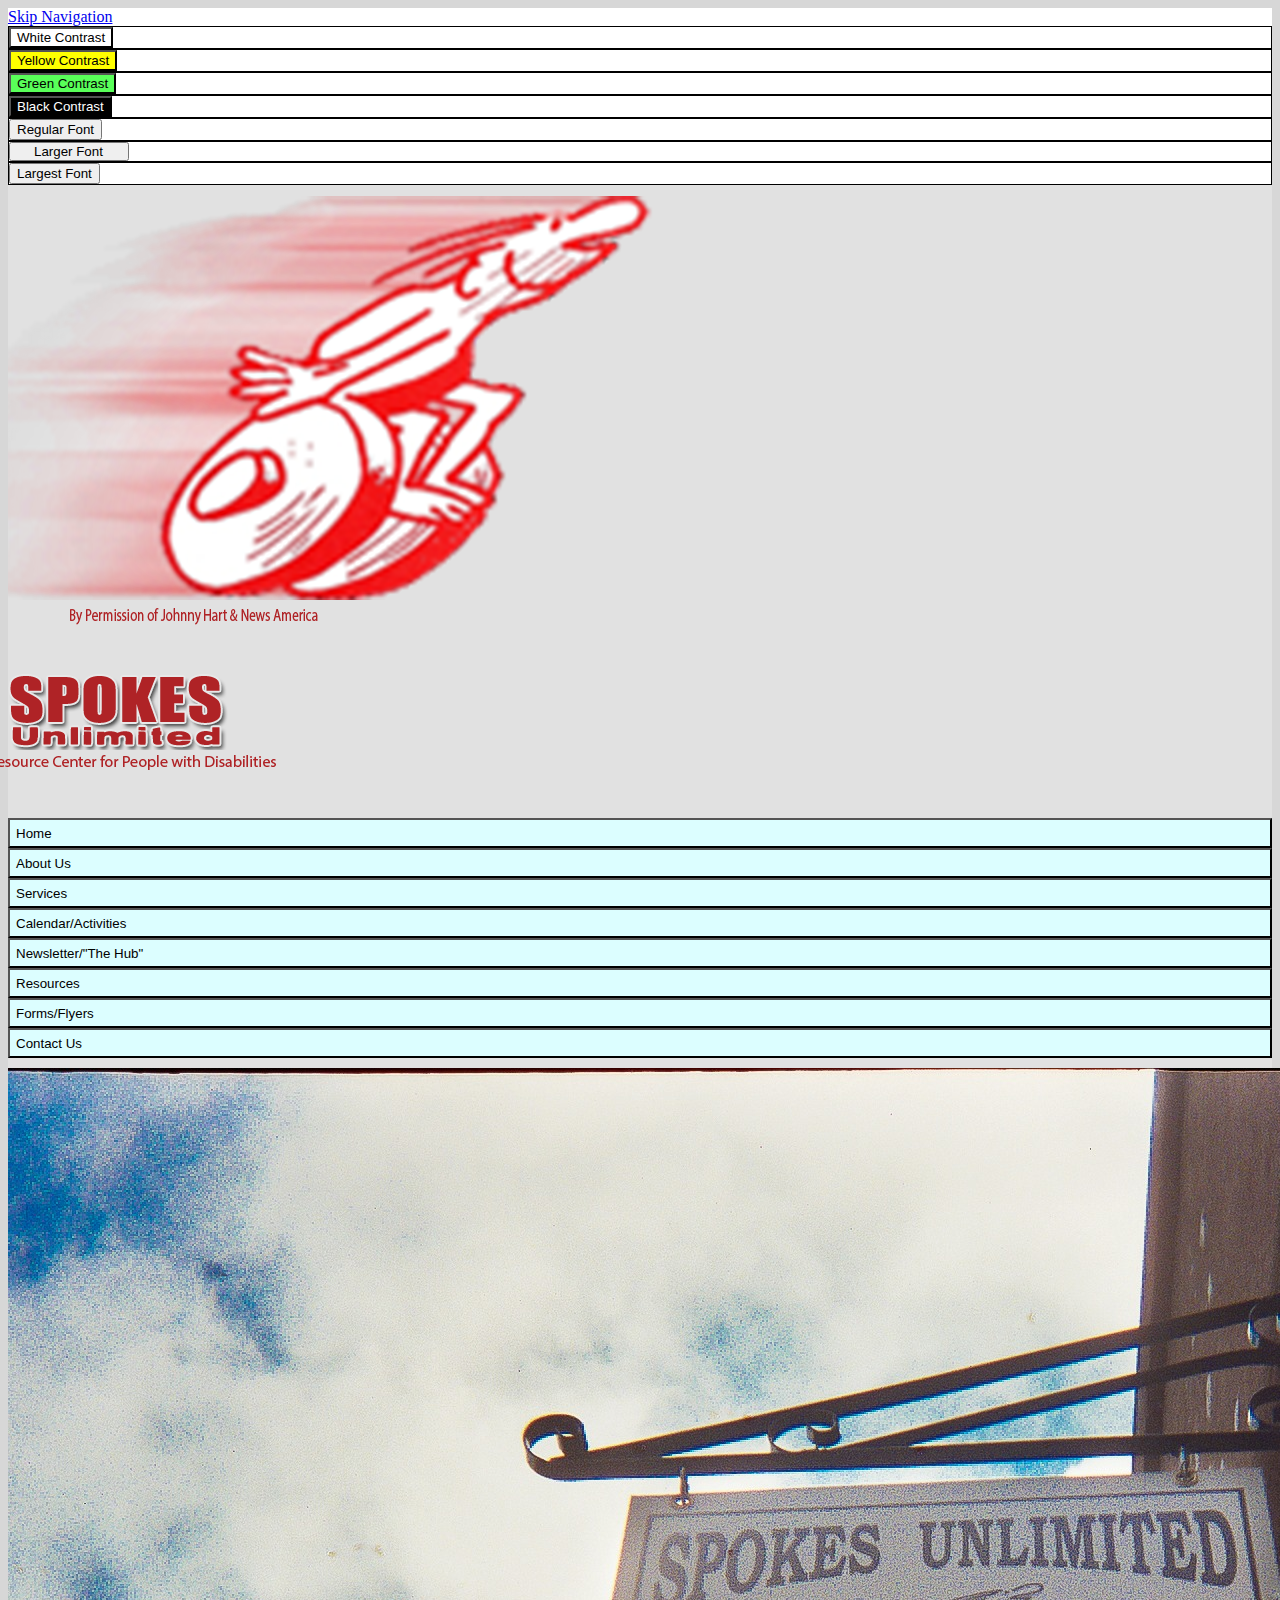
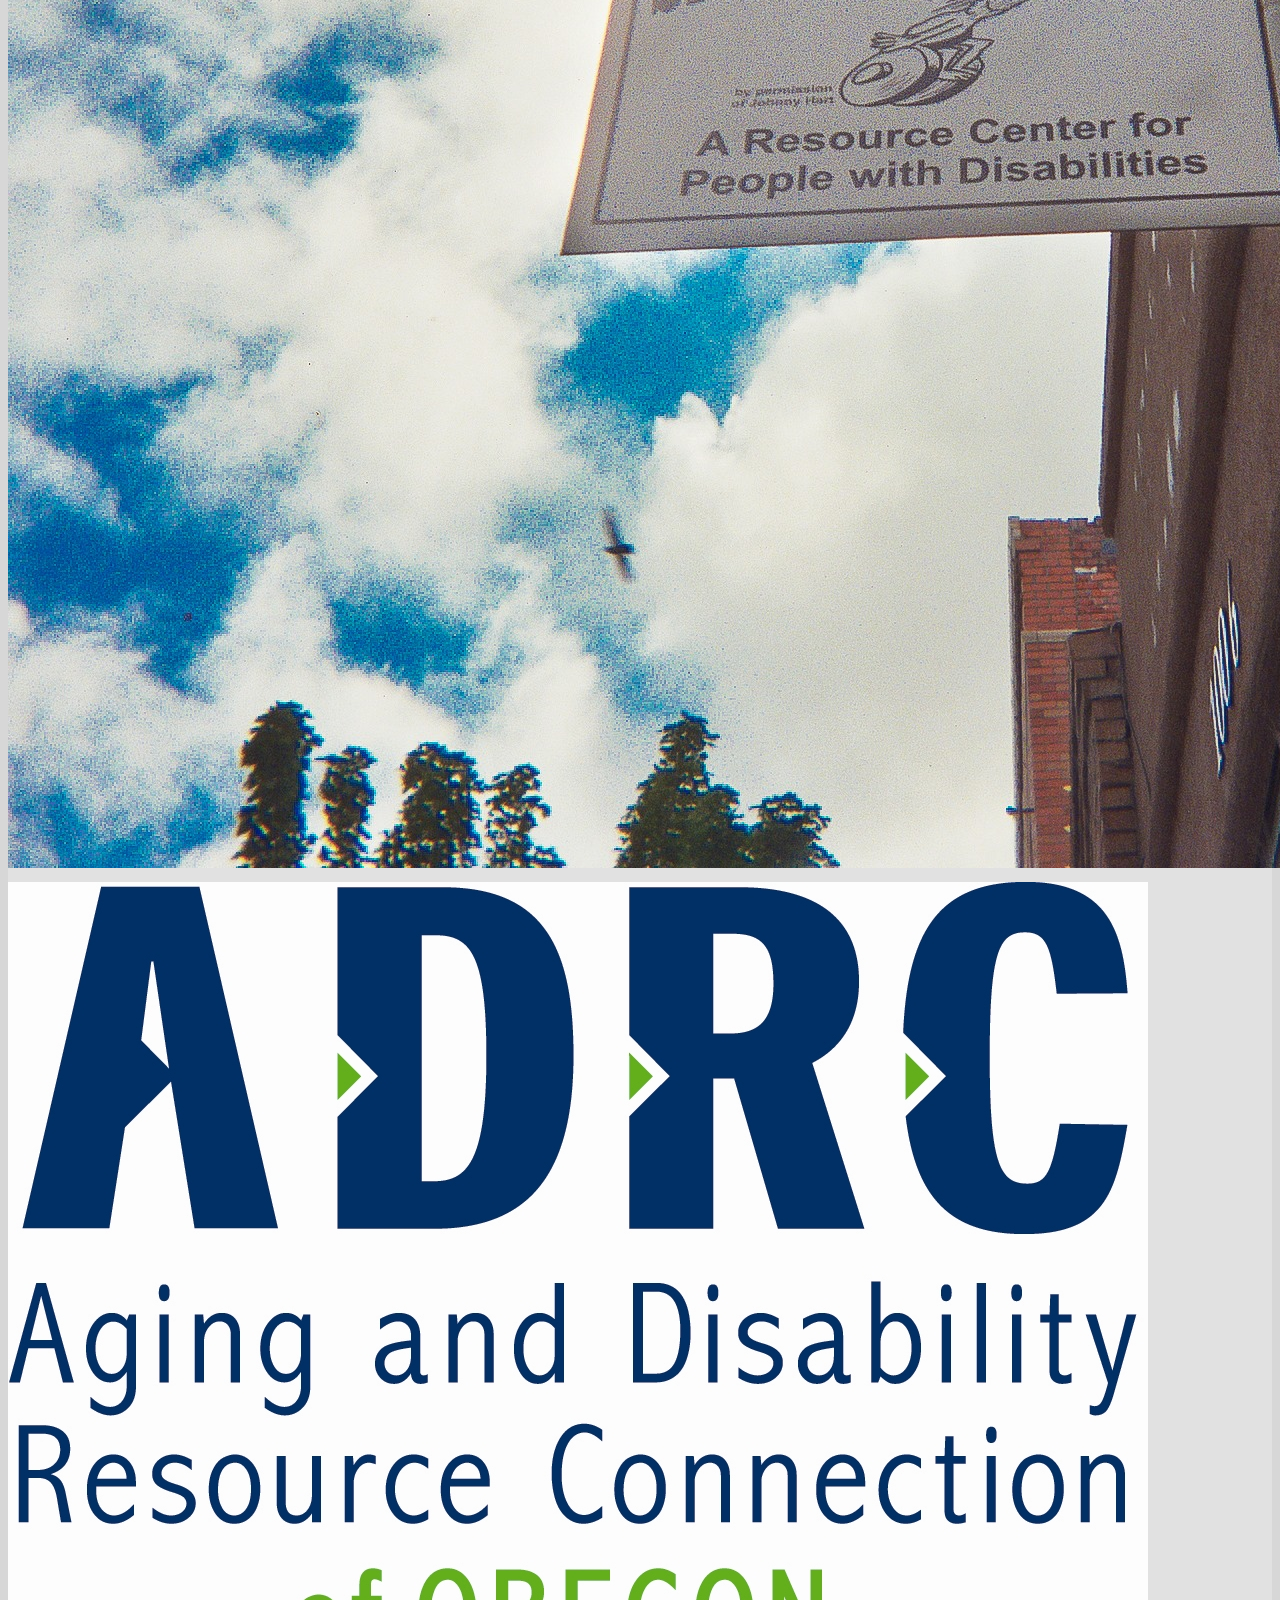
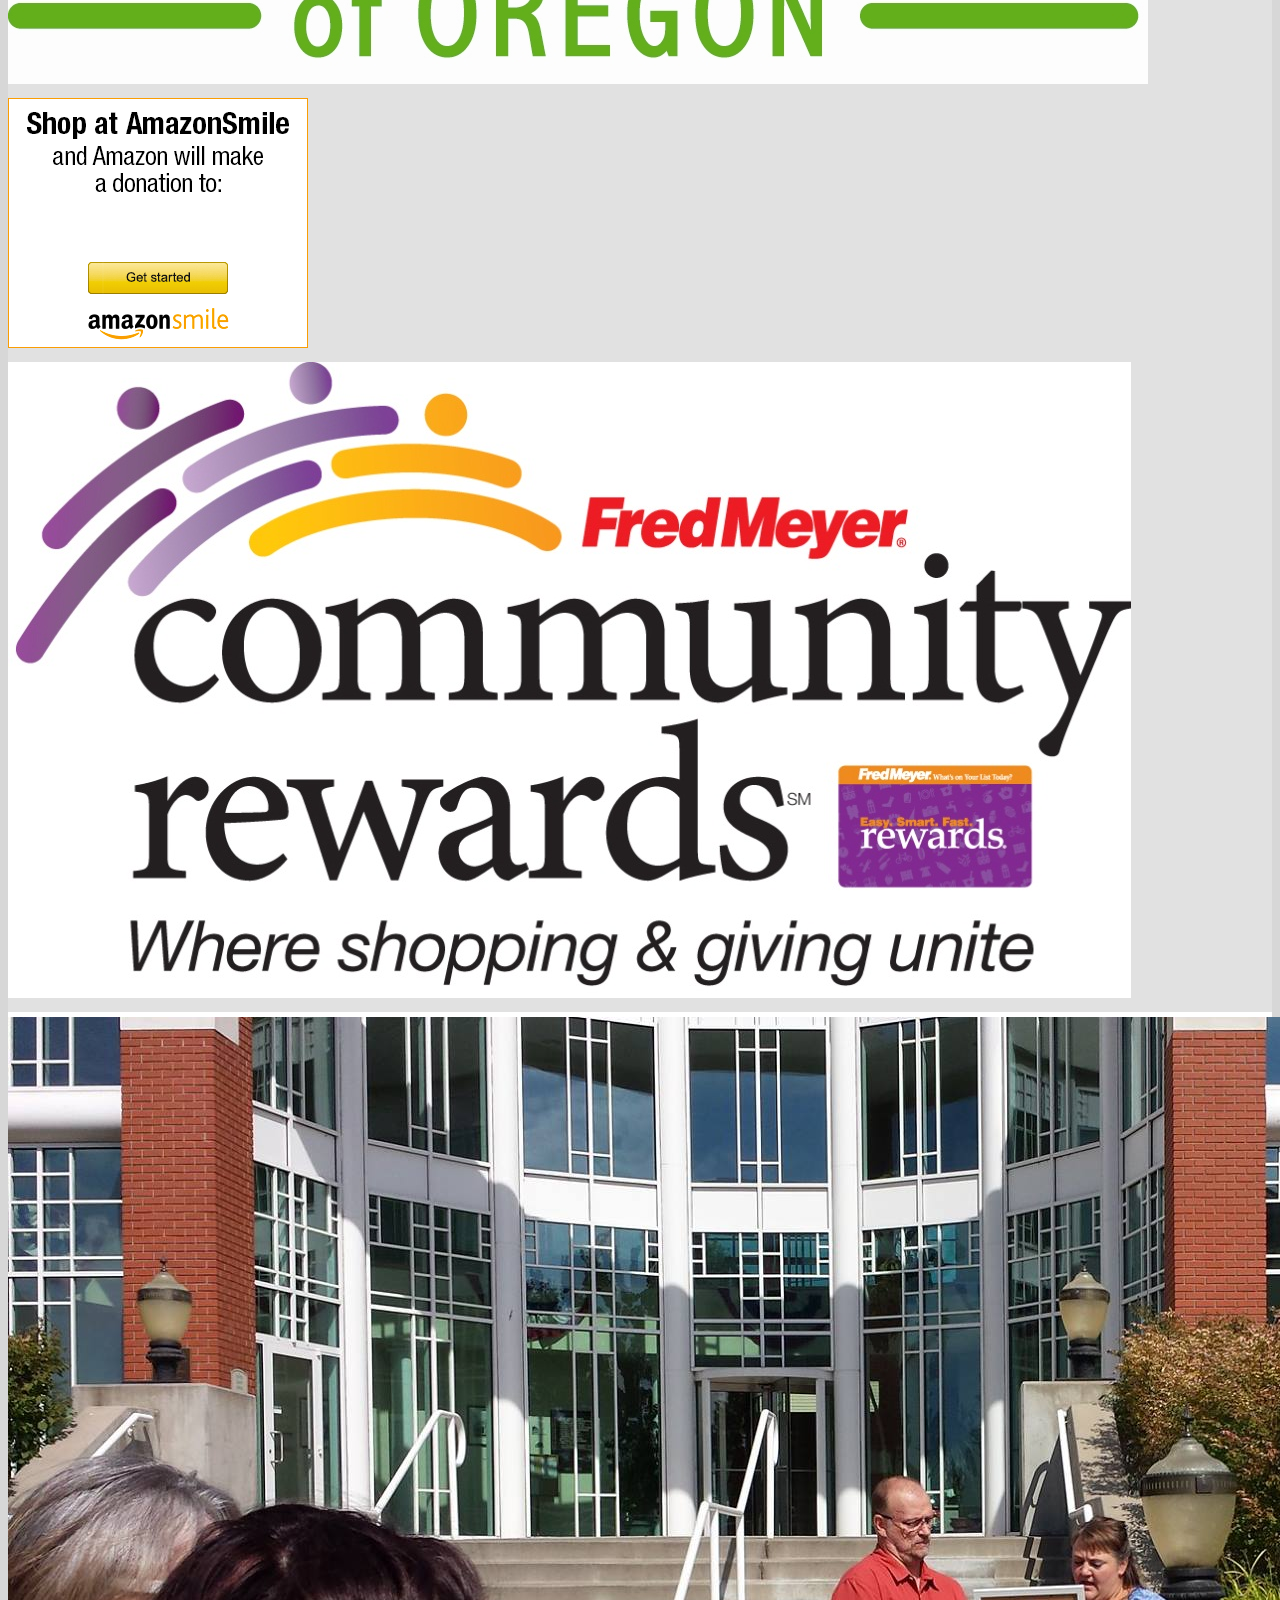
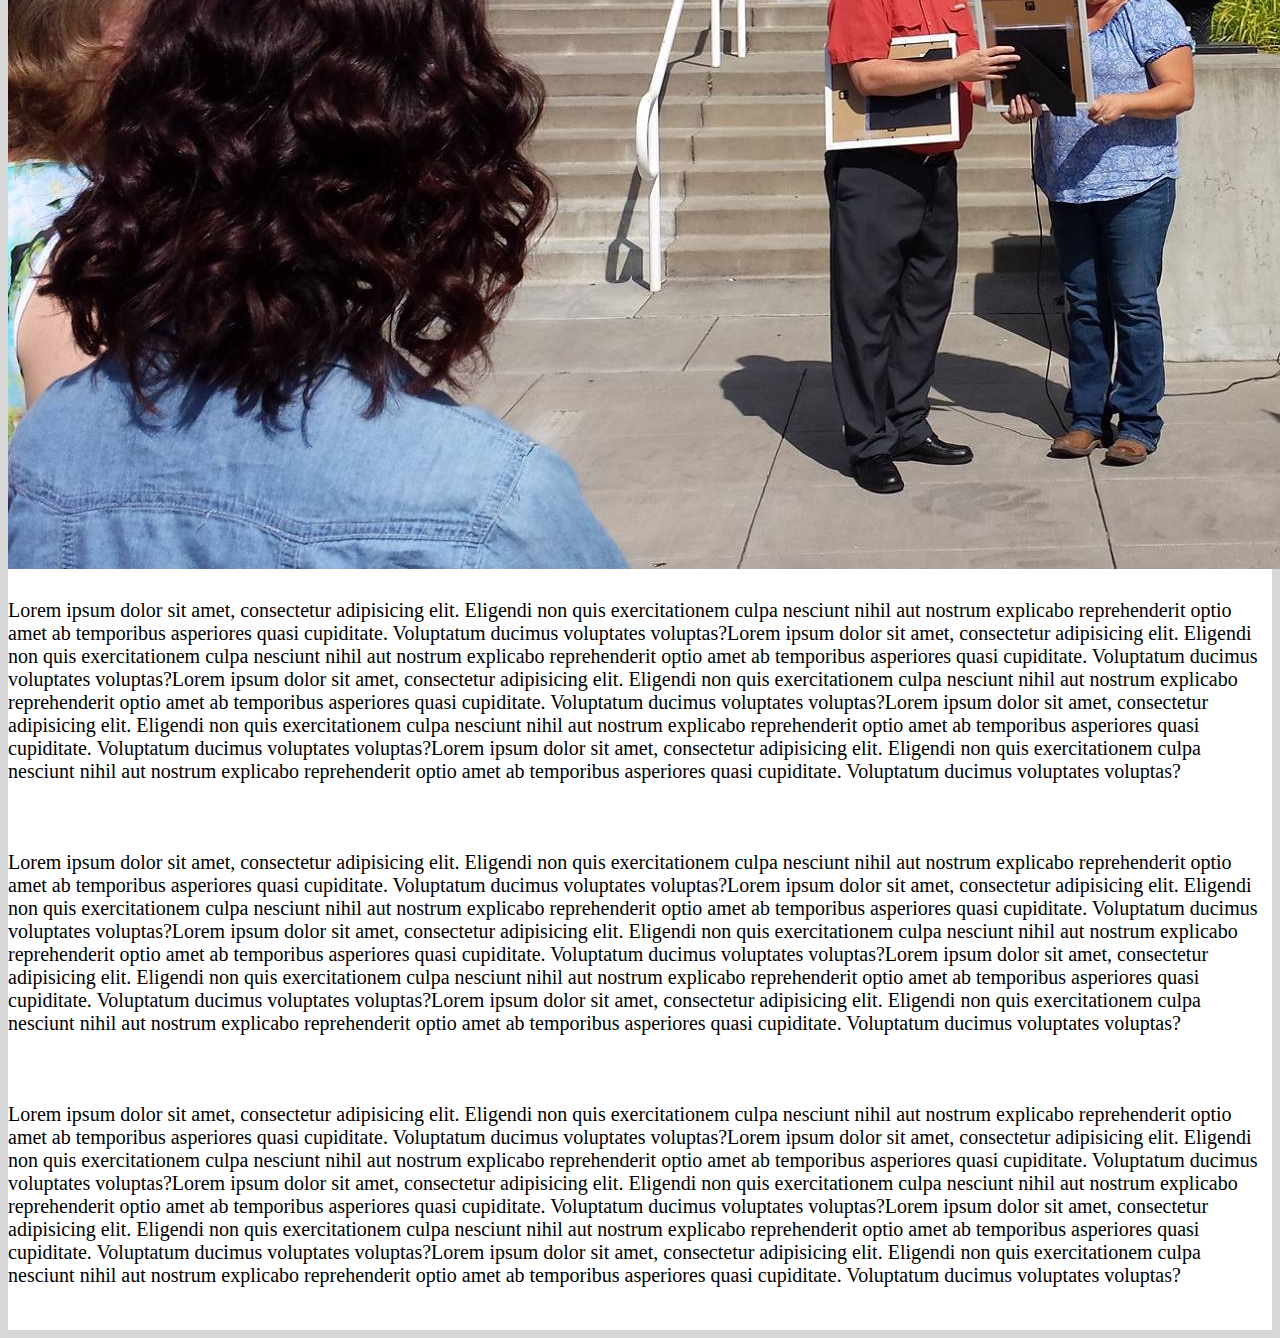
==== index.html @ 2e61e2c0 "bug fix" ====
<!DOCTYPE html>
<html>
<meta charset="UTF-8"> 
<head>
    <title>Welcome to SPOKES Unlimited</title>
  <link rel='stylesheet' href='styles.css'/>
  <script type="text/javascript" src="http://cdnjs.cloudflare.com/ajax/libs/jquery/2.1.3/jquery.min.js"></script>
    <link rel="stylesheet" href="https://maxcdn.bootstrapcdn.com/bootstrap/3.3.6/css/bootstrap.min.css" integrity="sha384-1q8mTJOASx8j1Au+a5WDVnPi2lkFfwwEAa8hDDdjZlpLegxhjVME1fgjWPGmkzs7" crossorigin="anonymous">
  <script src='script.js'></script> 
  <link rel="shortcut icon" href="http://belgerion.github.io/spokes/images/favicon.ico" />
</head>
<body>
  <div class="site">
    <div class="container">
        <div class="row skipNav">
            <a href="#">Skip Navigation</a>
        </div>
        <div class="row body skipNav">
            <div class="col-md-1 btn-style">
                 <button type="button" class="whiteCon">White Contrast</button> 
            </div>
            <div class="col-md-1 btn-style">
                <button type="button" class="yellowCon">Yellow Contrast</button> 
            </div>
            <div class="col-md-1 btn-style">
                <button type="button" class="greenCon">Green Contrast</button> 
            </div>
            <div class="col-md-1 btn-style">
                <button type="button" class="blackCon">Black Contrast</button> 
            </div>
            <div class="col-md-5"></div>
            <div class="col-md-1 btn-style">
                <button type="button" class="fontBtnReg">Regular Font</button> 
            </div>
            <div class="col-md-1 btn-style">
                <button type="button" class="fontBtnLrg position">Larger Font</button> 
            </div>
            <div class="col-md-1 btn-style">
                <button type="button" class="fontBtnXLrg">Largest Font</button> 
            </div>                    
        </div>
        <div class="row body">
            <div class="col-md-2 logo">
                <img src="http://belgerion.github.io/spokes/logo-rework.png" class="img-responsive">
            </div>
            <div class="col-md-3 title">
                <img src="http://belgerion.github.io/spokes/spokes-logo.png">
            </div>
            <div class="col-md-5">
                
            </div>
            <div class="col-md-4 search rounded">
                <script>
  (function() {
    var cx = '016671304019566140760:lyyem8auxtc';
    var gcse = document.createElement('script');
    gcse.type = 'text/javascript';
    gcse.async = true;
    gcse.src = (document.location.protocol == 'https:' ? 'https:' : 'http:') +
        '//cse.google.com/cse.js?cx=' + cx;
    var s = document.getElementsByTagName('script')[0];
    s.parentNode.insertBefore(gcse, s);
  })();
</script>
<gcse:searchbox></gcse:searchbox>
            </div>
        </div>
        <div class="row">
            <div class="col-md-3 navList">
                <button type="button" id="home" class="leftButtons">Home</button>
                <button type="button" id="about" class="leftButtons">About Us</button>
                <div class="subMenu about"><button type="button" id="about" class="dropStyle">About SPOKES</button></div>
                <div class="subMenu about"><button type="button" id="about" class="dropStyle">What is Independant Living?</button></div>
                <div class="subMenu about"><button type="button" id="about" class="dropStyle">Oregon Indpendant Living Centers</button></div>
                <button type="button" id="home" class="leftButtons">Services</button>
                <div class="subMenu home"><button type="button" id="home" class="dropStyle">Home</button></div>
                <button type="button" id="home" class="leftButtons">Calendar/Activities</button>
                <div class="subMenu home"><button type="button" id="home" class="dropStyle">Home</button></div>
                <button type="button" id="home" class="leftButtons">Newsletter/"The Hub"</button>
                <div class="subMenu home"><button type="button" id="home" class="dropStyle">Home</button></div>
                <button type="button" id="home" class="leftButtons">Resources</button>
                <div class="subMenu home"><button type="button" id="home" class="dropStyle">Home</button></div>
                <button type="button" id="home" class="leftButtons">Forms/Flyers</button>
                <div class="subMenu home"><button type="button" id="home" class="dropStyle">Home</button></div>
                <button type="button" id="about" class="leftButtons">Contact Us</button>
                
              <div class="navPics">
                <img src="http://belgerion.github.io/spokes/spokes-sign-window.jpg" class="img-responsive"></img>
              </div>
              <div class="navPics">
                <img src="http://belgerion.github.io/spokes/images/ADRClogo.JPG" class="img-responsive"></img>
              </div>
              <div class="navPics">
                <img src="http://belgerion.github.io/spokes/images/ccmtblv2.png" class="img-responsive"></img>
              </div>
              <div class="navPics">
                <img src="http://belgerion.github.io/spokes/images/Fred-Meyer-Rewards-Card-logo-TPF-is-83520.jpg" class="img-responsive"></img>
              </div>
            </div>
            <div class="col-md-9 content">
              <div class="search-results">
                <gcse:searchresults></gcse:searchresults>
              </div>
              <img src="http://belgerion.github.io/spokes/10924669_1136447296370618_2834520767166462801_o.jpg" class="img-responsive"></img><br>
              <div class="content">
              <p>Lorem ipsum dolor sit amet, consectetur adipisicing elit. Eligendi non quis exercitationem culpa nesciunt nihil aut nostrum explicabo reprehenderit optio amet ab temporibus asperiores quasi cupiditate. Voluptatum ducimus voluptates voluptas?Lorem ipsum dolor sit amet, consectetur adipisicing elit. Eligendi non quis exercitationem culpa nesciunt nihil aut nostrum explicabo reprehenderit optio amet ab temporibus asperiores quasi cupiditate. Voluptatum ducimus voluptates voluptas?Lorem ipsum dolor sit amet, consectetur adipisicing elit. Eligendi non quis exercitationem culpa nesciunt nihil aut nostrum explicabo reprehenderit optio amet ab temporibus asperiores quasi cupiditate. Voluptatum ducimus voluptates voluptas?Lorem ipsum dolor sit amet, consectetur adipisicing elit. Eligendi non quis exercitationem culpa nesciunt nihil aut nostrum explicabo reprehenderit optio amet ab temporibus asperiores quasi cupiditate. Voluptatum ducimus voluptates voluptas?Lorem ipsum dolor sit amet, consectetur adipisicing elit. Eligendi non quis exercitationem culpa nesciunt nihil aut nostrum explicabo reprehenderit optio amet ab temporibus asperiores quasi cupiditate. Voluptatum ducimus voluptates voluptas?</p><br>
            </div>
            <div class="content">
              <p>Lorem ipsum dolor sit amet, consectetur adipisicing elit. Eligendi non quis exercitationem culpa nesciunt nihil aut nostrum explicabo reprehenderit optio amet ab temporibus asperiores quasi cupiditate. Voluptatum ducimus voluptates voluptas?Lorem ipsum dolor sit amet, consectetur adipisicing elit. Eligendi non quis exercitationem culpa nesciunt nihil aut nostrum explicabo reprehenderit optio amet ab temporibus asperiores quasi cupiditate. Voluptatum ducimus voluptates voluptas?Lorem ipsum dolor sit amet, consectetur adipisicing elit. Eligendi non quis exercitationem culpa nesciunt nihil aut nostrum explicabo reprehenderit optio amet ab temporibus asperiores quasi cupiditate. Voluptatum ducimus voluptates voluptas?Lorem ipsum dolor sit amet, consectetur adipisicing elit. Eligendi non quis exercitationem culpa nesciunt nihil aut nostrum explicabo reprehenderit optio amet ab temporibus asperiores quasi cupiditate. Voluptatum ducimus voluptates voluptas?Lorem ipsum dolor sit amet, consectetur adipisicing elit. Eligendi non quis exercitationem culpa nesciunt nihil aut nostrum explicabo reprehenderit optio amet ab temporibus asperiores quasi cupiditate. Voluptatum ducimus voluptates voluptas?</p><br>
            </div>
            <div class="content">
              <p>Lorem ipsum dolor sit amet, consectetur adipisicing elit. Eligendi non quis exercitationem culpa nesciunt nihil aut nostrum explicabo reprehenderit optio amet ab temporibus asperiores quasi cupiditate. Voluptatum ducimus voluptates voluptas?Lorem ipsum dolor sit amet, consectetur adipisicing elit. Eligendi non quis exercitationem culpa nesciunt nihil aut nostrum explicabo reprehenderit optio amet ab temporibus asperiores quasi cupiditate. Voluptatum ducimus voluptates voluptas?Lorem ipsum dolor sit amet, consectetur adipisicing elit. Eligendi non quis exercitationem culpa nesciunt nihil aut nostrum explicabo reprehenderit optio amet ab temporibus asperiores quasi cupiditate. Voluptatum ducimus voluptates voluptas?Lorem ipsum dolor sit amet, consectetur adipisicing elit. Eligendi non quis exercitationem culpa nesciunt nihil aut nostrum explicabo reprehenderit optio amet ab temporibus asperiores quasi cupiditate. Voluptatum ducimus voluptates voluptas?Lorem ipsum dolor sit amet, consectetur adipisicing elit. Eligendi non quis exercitationem culpa nesciunt nihil aut nostrum explicabo reprehenderit optio amet ab temporibus asperiores quasi cupiditate. Voluptatum ducimus voluptates voluptas?</p><br>
            </div>
            </div>
        </div>
    </div>
  </div>
    <script>
    $('.whiteCon').click(function(){
        $('.content').removeClass('yellowCon');
        $('.content').removeClass('greenCon');
        $('.content').removeClass('blackCon');
      });
    $('.yellowCon').click(function(){
        $('.content').toggleClass('yellowCon');
        $('.content').removeClass('greenCon');
        $('.content').removeClass('blackCon');
      });
    $('.greenCon').click(function(){
        $('.content').toggleClass('greenCon');
        $('.content').removeClass('yellowCon');
        $('.content').removeClass('blackCon');
      });
      $('.blackCon').click(function(){
        $('.content').toggleClass('blackCon');
        $('.content').toggleClass('greenCon');
        $('.content').removeClass('yellowCon');
      });
      $('.fontBtnReg').click(function(){
        $('.content').css('font-size', '20px');
      });
      $('.fontBtnLrg').click(function(){
        $('.content').css('font-size', '30px');
      });
      $('.fontBtnXLrg').click(function(){
        $('.content').css('font-size', '40px');
      });
      /*$('#home').click(function(){
        $('.home').toggleClass('show');
      });*/
      $('#about').click(function(){
        $('.about').toggleClass('show');
      });
    </script>
</body>
</html>
---- styles.css ----
.container {
    background-color: #e1e1e1;
}
.style {
    background-color: blue;
}
.logo {
  padding: 5px 0 0 0 !important;
}
.title {
  padding: 20px 0 0 0 !important;
  margin-left: -50px !important;
}
.search{
  margin: 40px 0 0 330px !important;
  background-color: #c2fdff;
}
.skipNav {
  background-color: white;
}
.leftButtons {
  width: 100%;
  height: 30px;
  background-color: #dcfeff;
  text-align: left;
}
.navList {
  background-color: #e1e1e1;
}
.navPics {
  float: center;
  position: relative;
  margin: 10px 0;
}
.content {
  background-color: white;
  padding: 5px 0 0 0;
  font-size: 20px;
}
body {
  background-color: #d7d7d7 !important;
}
.whiteCon {
  clear: all;
  background-color: white;
  color: black;
}
.yellowCon {
  background-color: yellow;
  color: black;
}
.greenCon {
  background-color: #59ff59;
  color: black;
}
.blackCon {
  background-color: black;
  color: white;
}
.fontBtn {
  background-color: #d0fdff;
}
.gsc-inline-block {
  width: 100px !important;
}
.rounded {
  border-radius: 15px;
}
.subMenu {
  display: none;
}
.dropStyle {
  width: 90%;
  background-color: #dcfeff;
  text-align: left;
  margin-left: 25px;
}
.show {
  display: inherit;
}
.btn-style {
  padding: 0 0 0 0 !important;
  border: 1px solid black;
} 
.position {
  padding: 0 24px 0 23px;
}
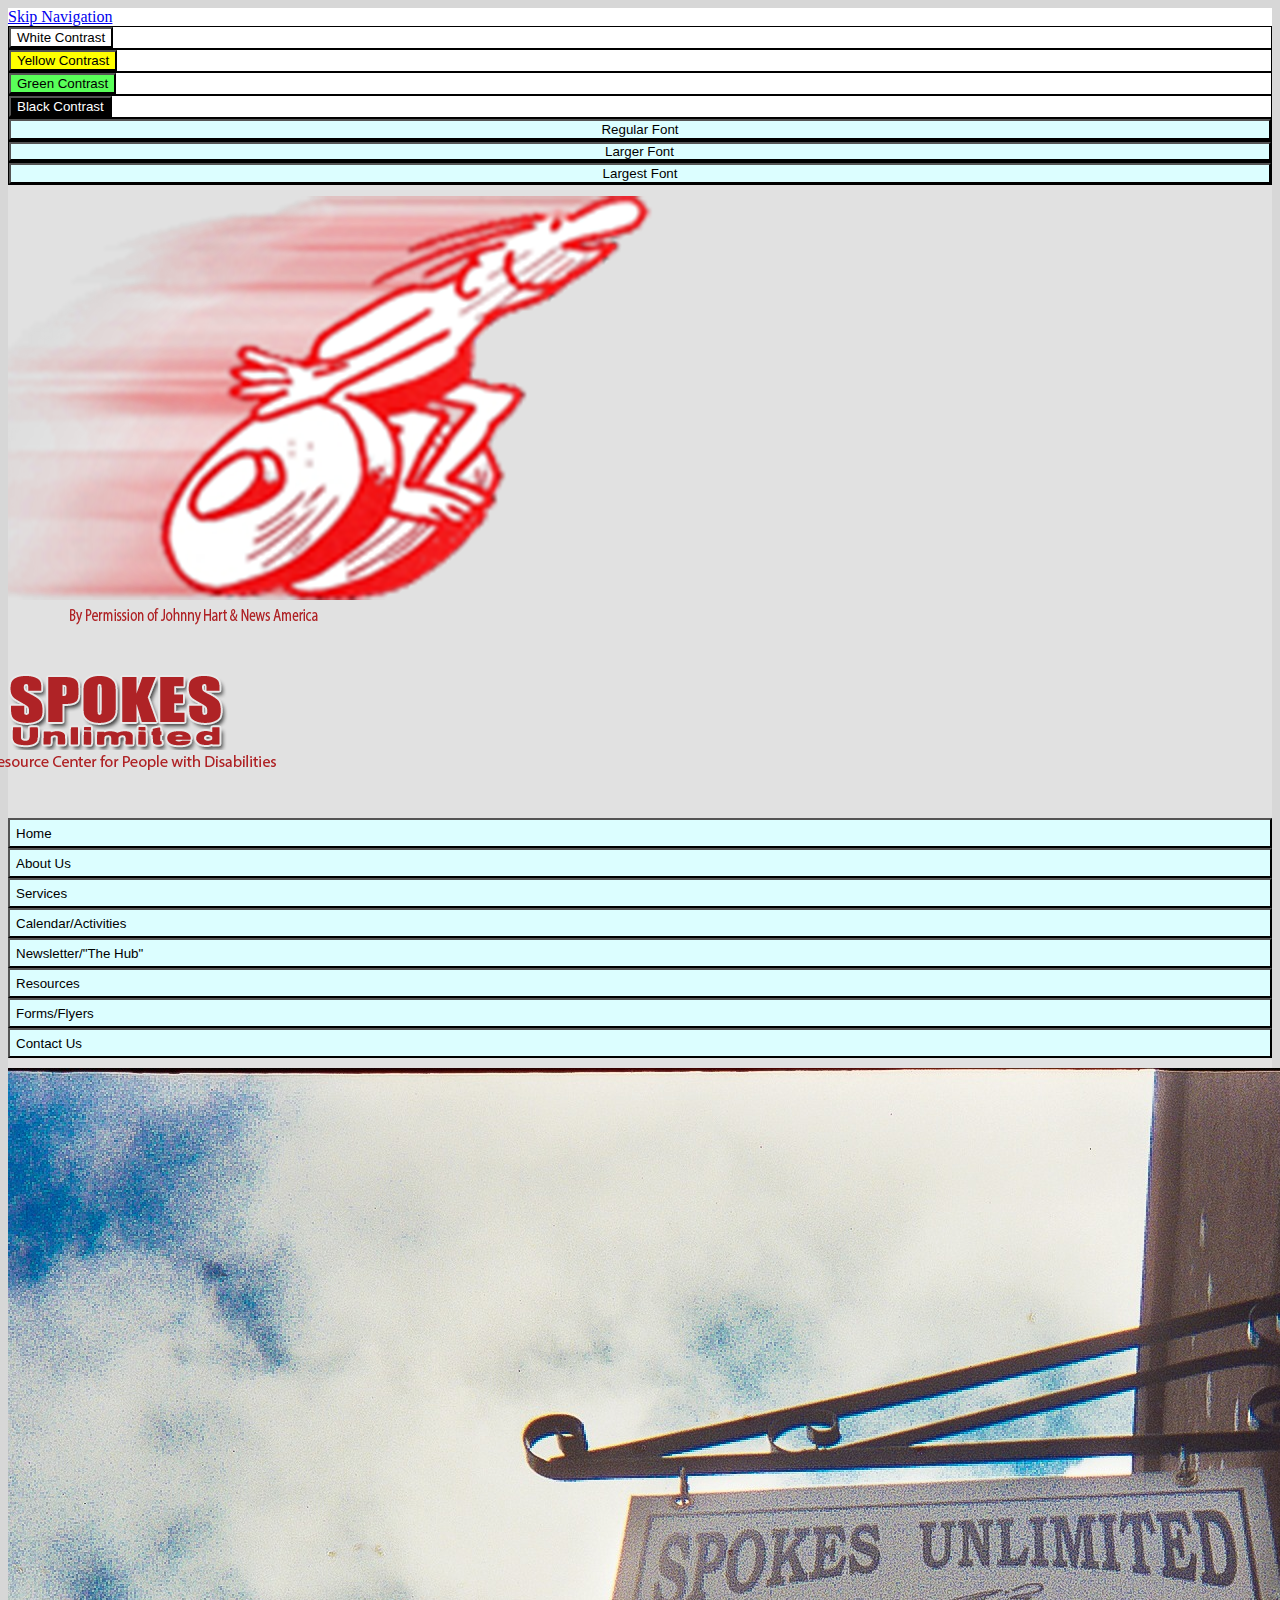
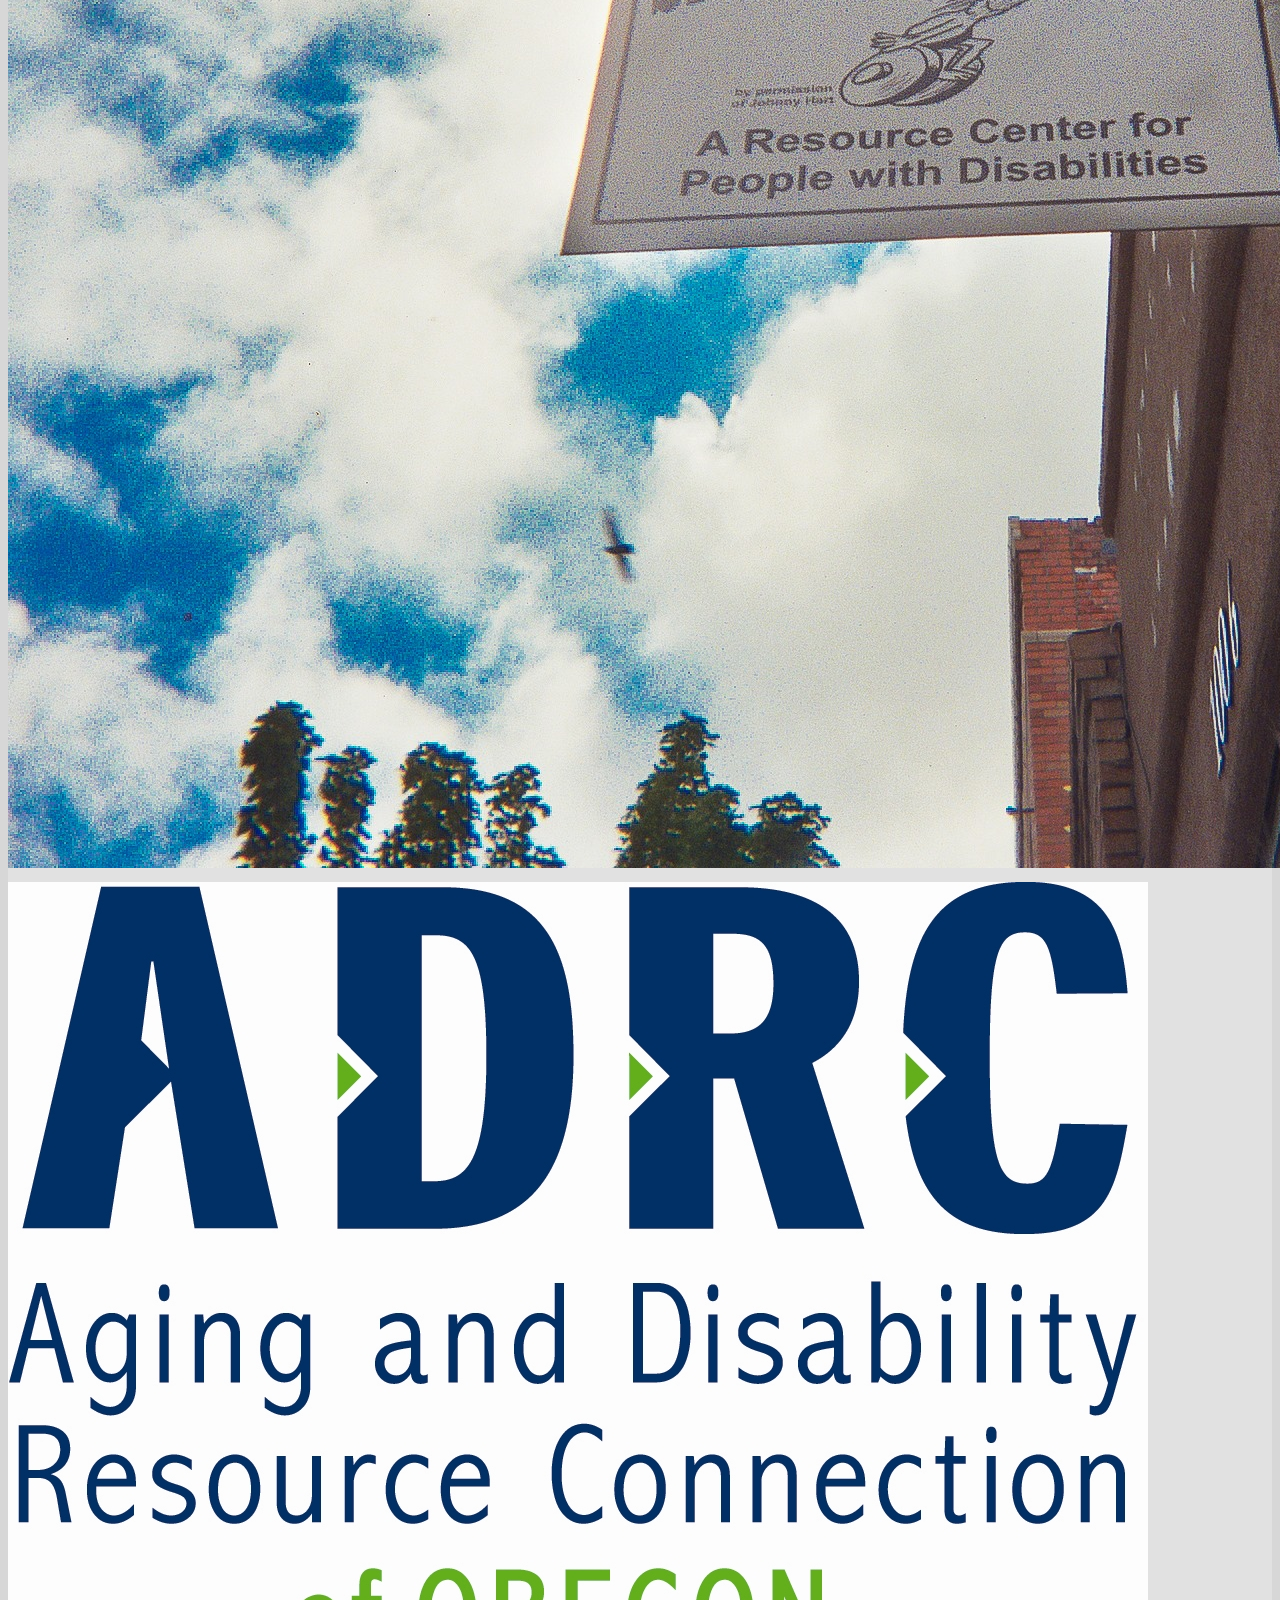
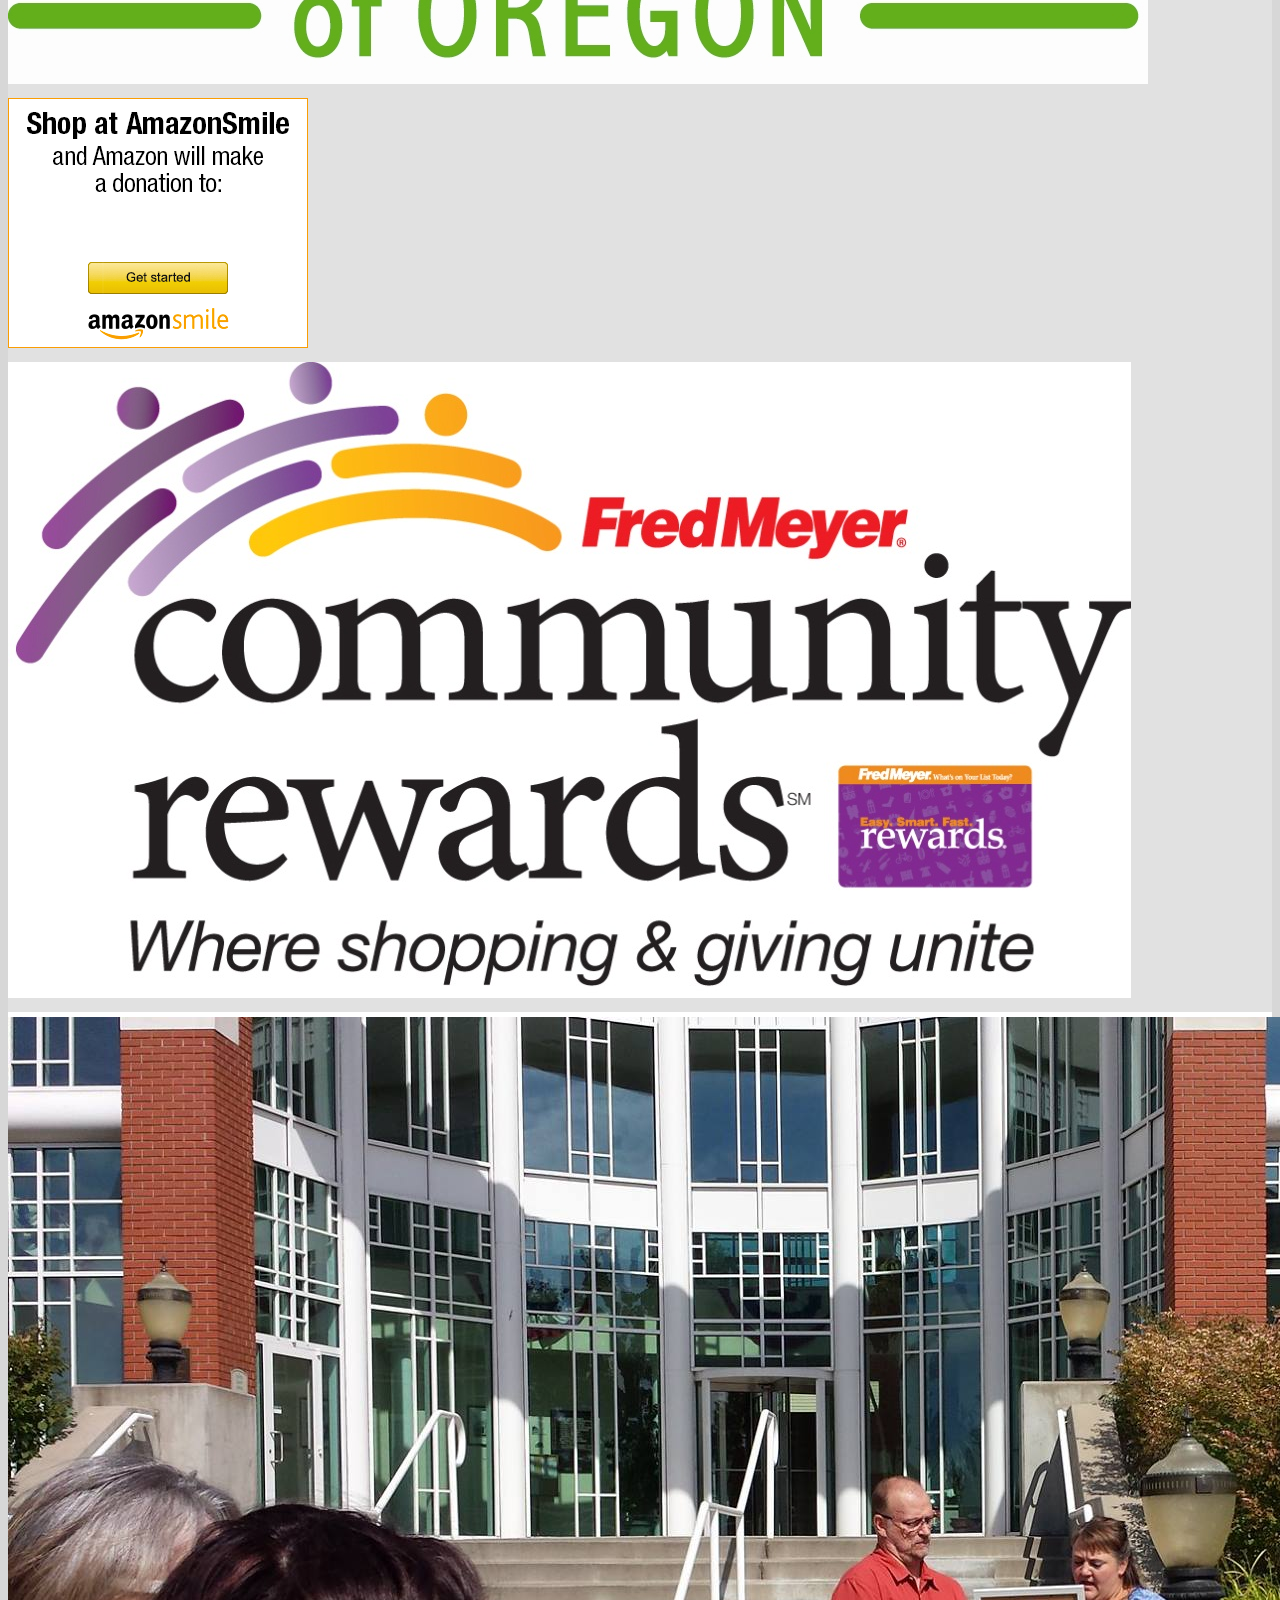
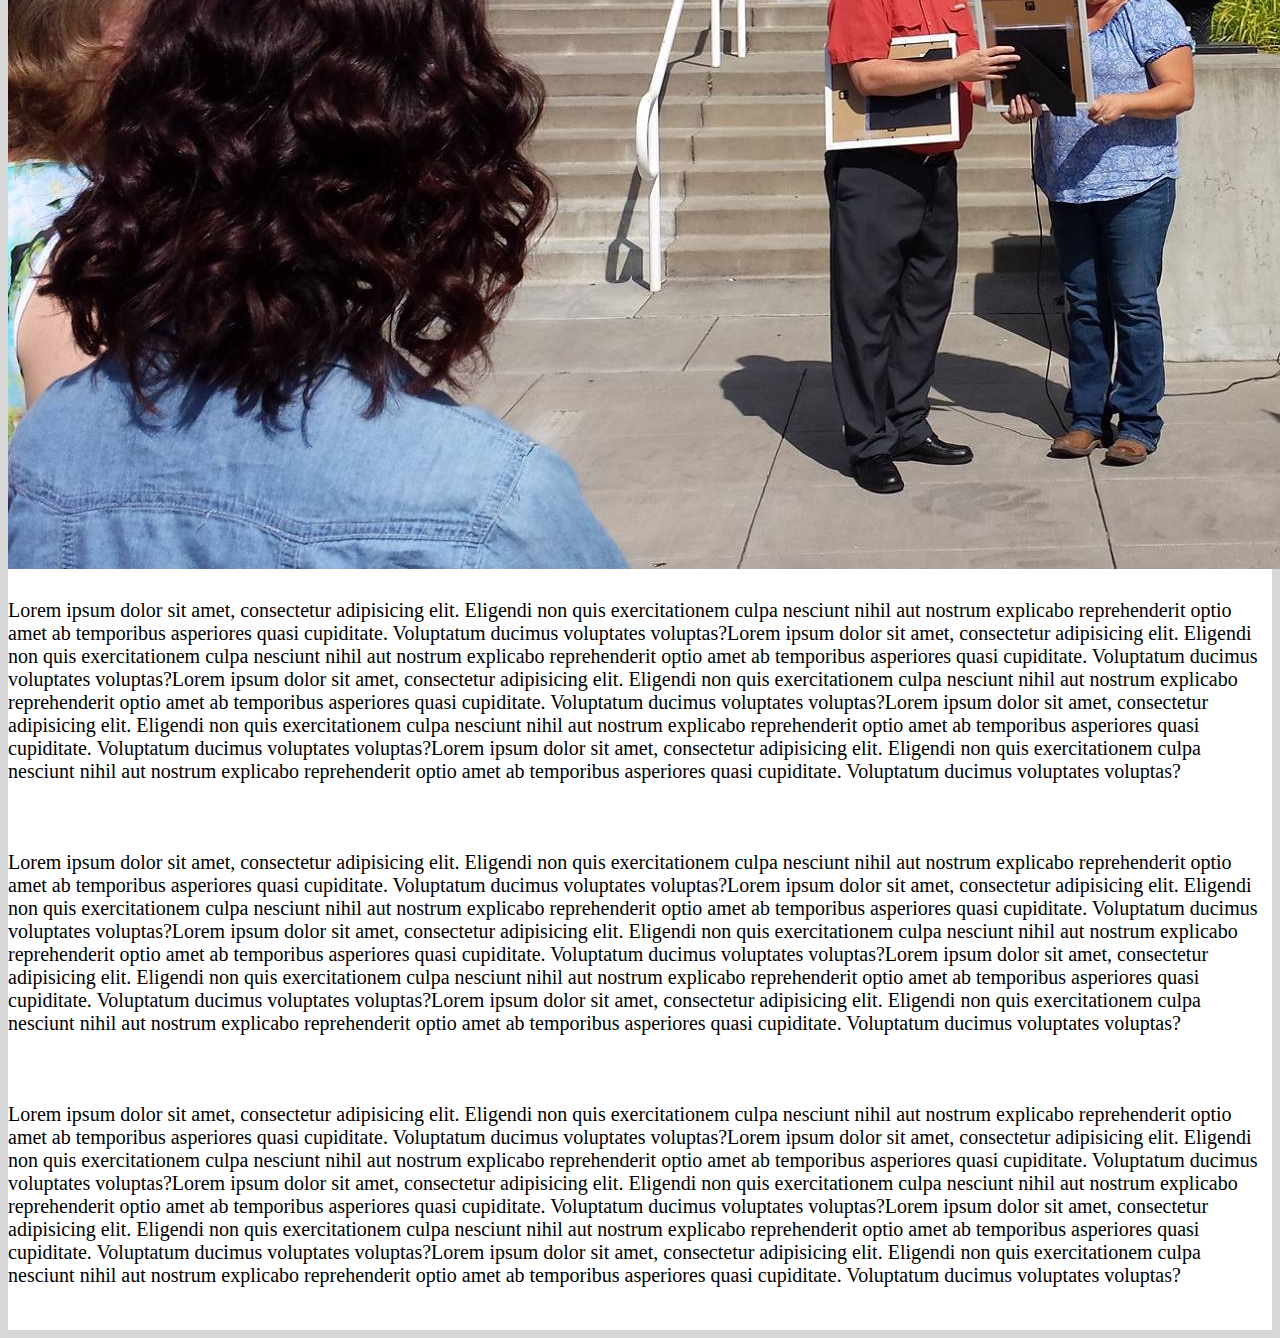
==== commit 3eeea9cb: "new styles" ====
--- a/index.html
+++ b/index.html
@@ -30,13 +30,13 @@
             </div>
             <div class="col-md-5"></div>
             <div class="col-md-1 btn-style">
-                <button type="button" class="fontBtnReg">Regular Font</button> 
+                <button type="button" class="fontBtnReg topButtons">Regular Font</button> 
             </div>
             <div class="col-md-1 btn-style">
-                <button type="button" class="fontBtnLrg position">Larger Font</button> 
+                <button type="button" class="fontBtnLrg position topButtons">Larger Font</button> 
             </div>
             <div class="col-md-1 btn-style">
-                <button type="button" class="fontBtnXLrg">Largest Font</button> 
+                <button type="button" class="fontBtnXLrg topButtons">Largest Font</button> 
             </div>                    
         </div>
         <div class="row body">
--- a/styles.css
+++ b/styles.css
@@ -23,6 +23,10 @@
   height: 30px;
   background-color: #dcfeff;
   text-align: left;
+}
+.topButtons {
+  width: 100%;
+  background-color: #dcfeff;
 }
 .navList {
   background-color: #e1e1e1;
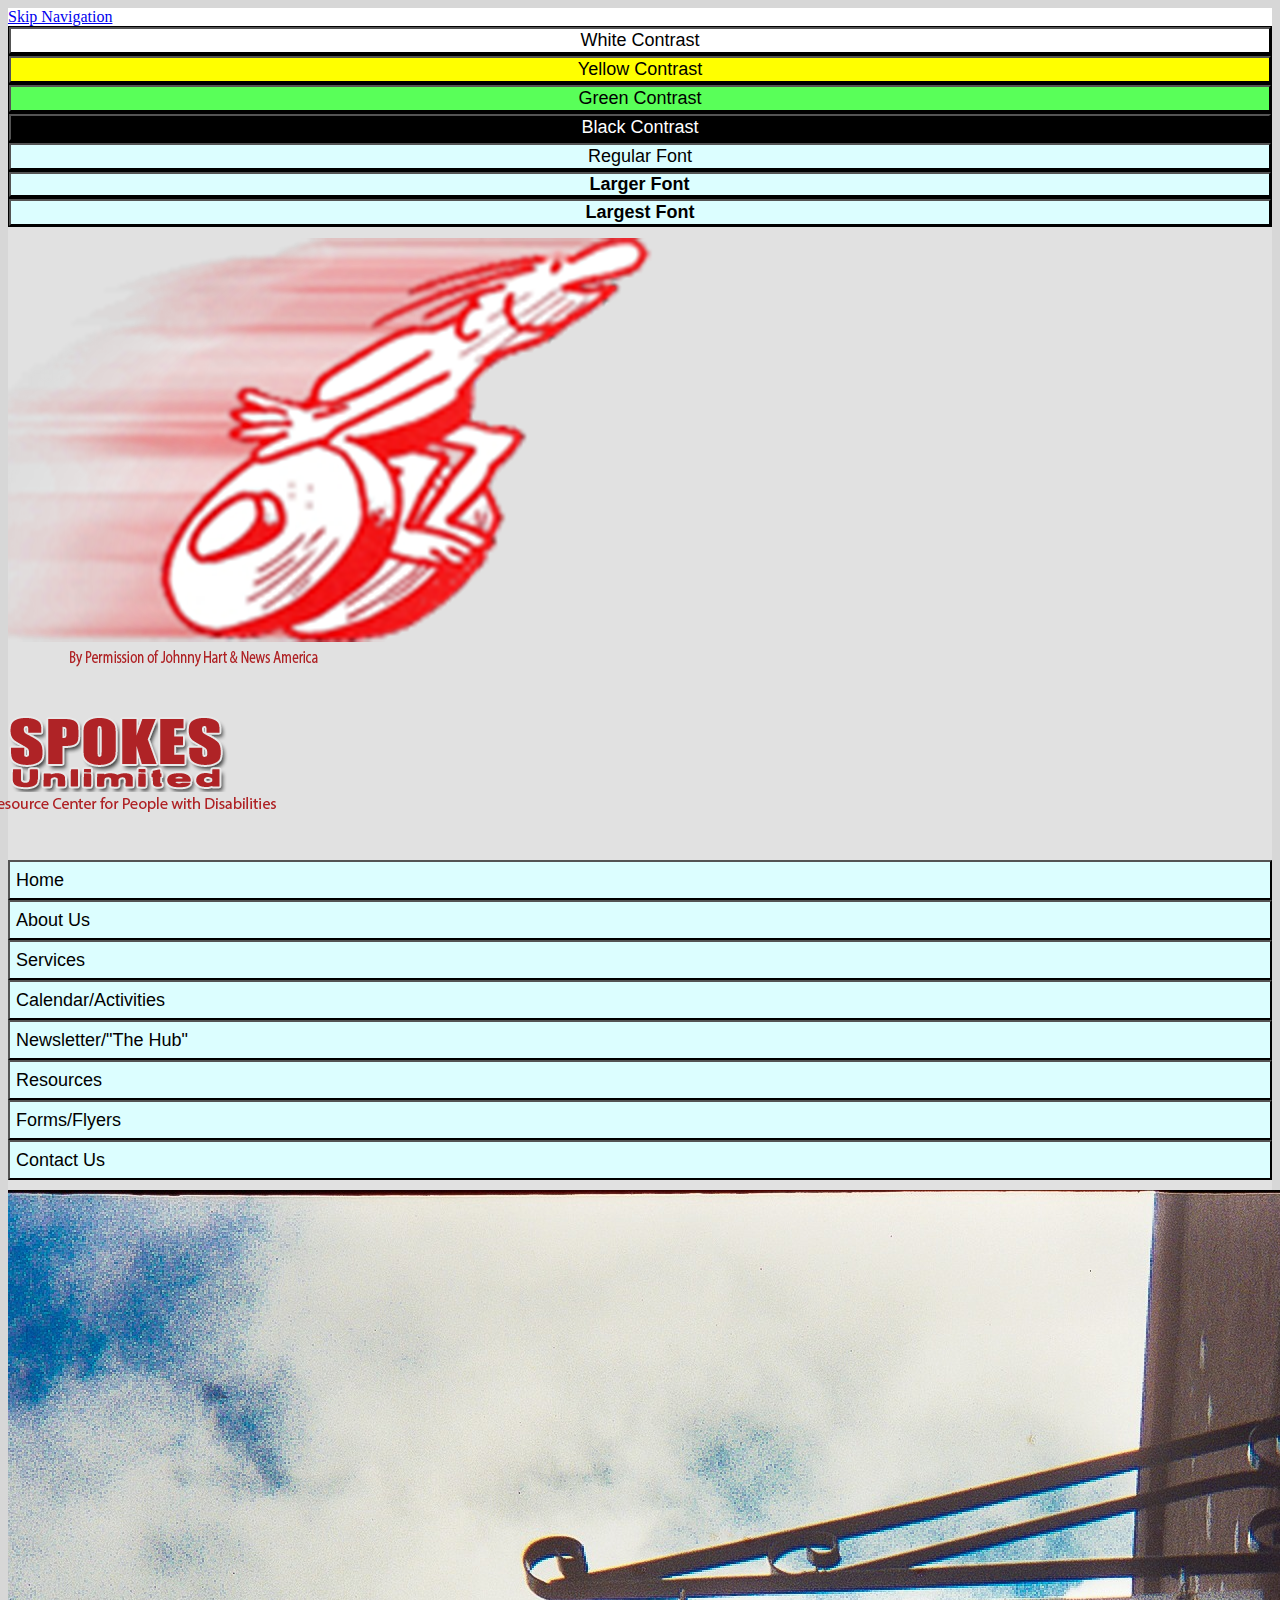
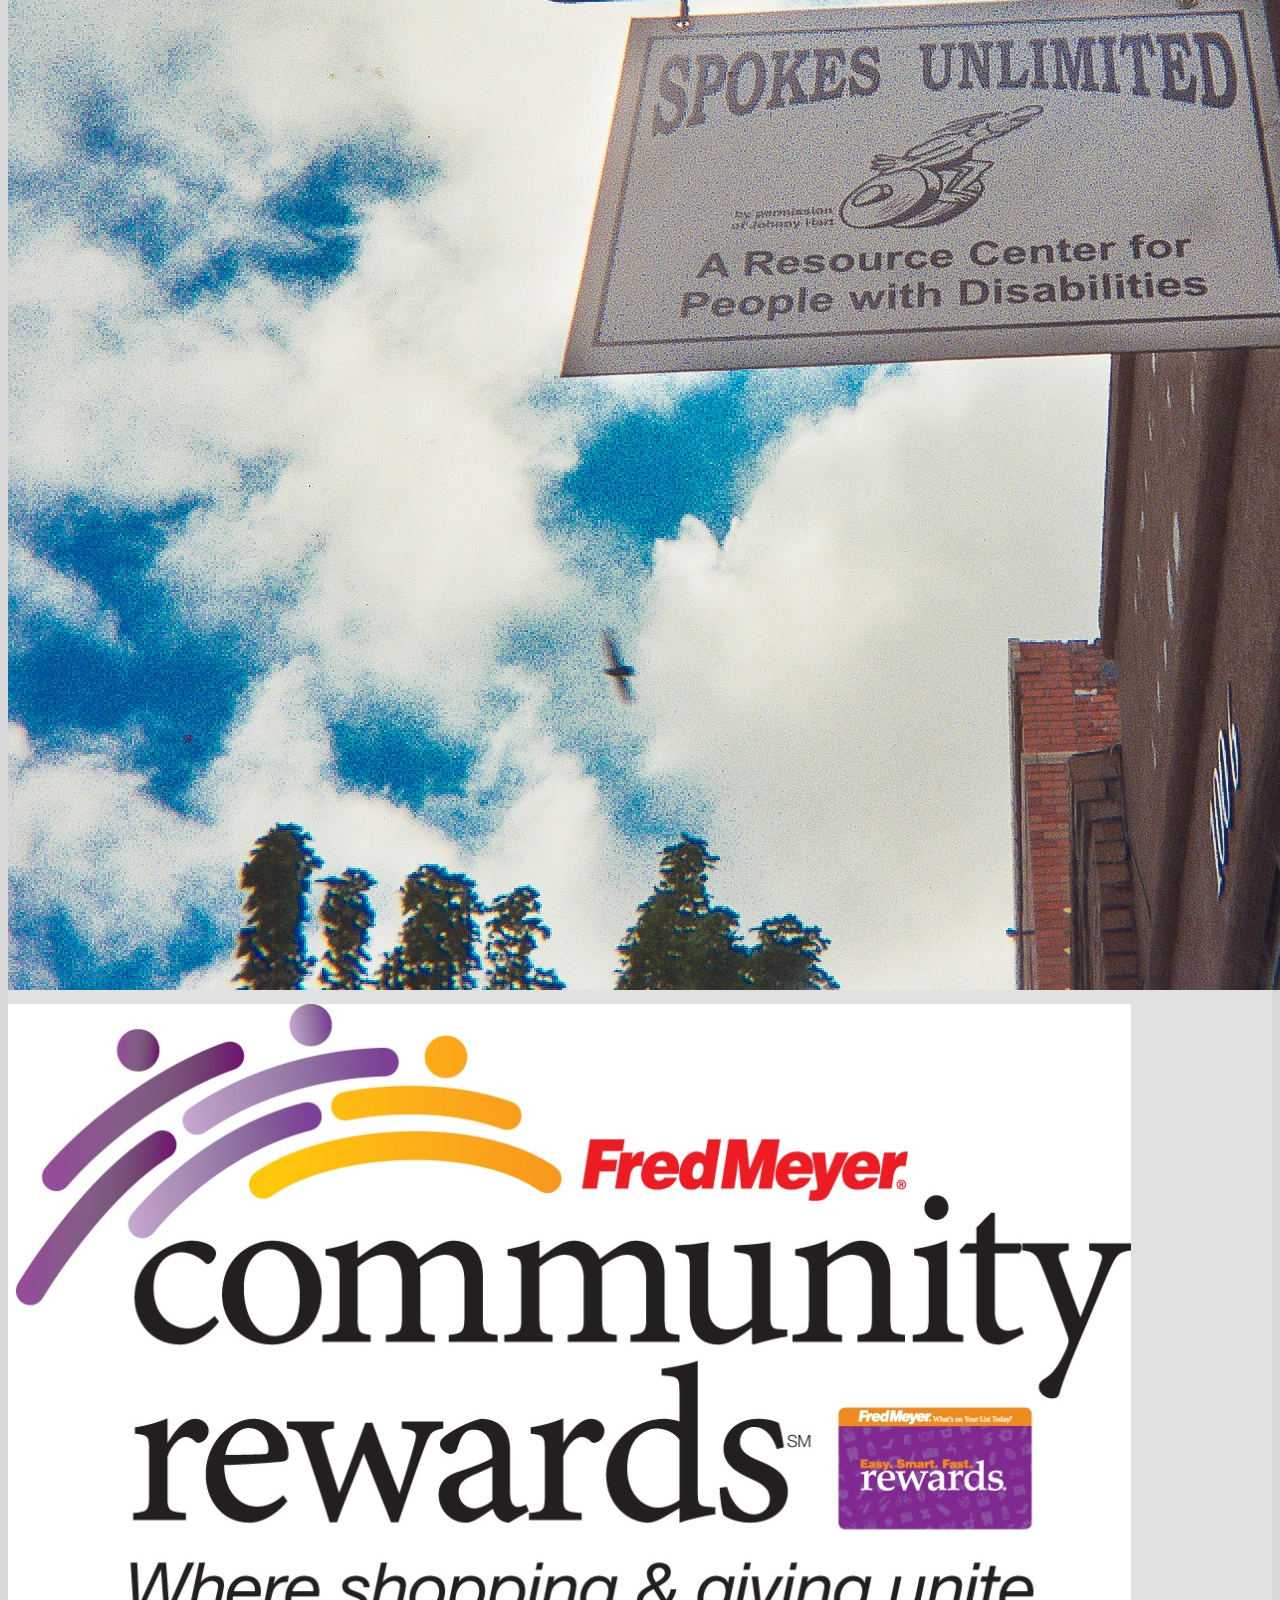
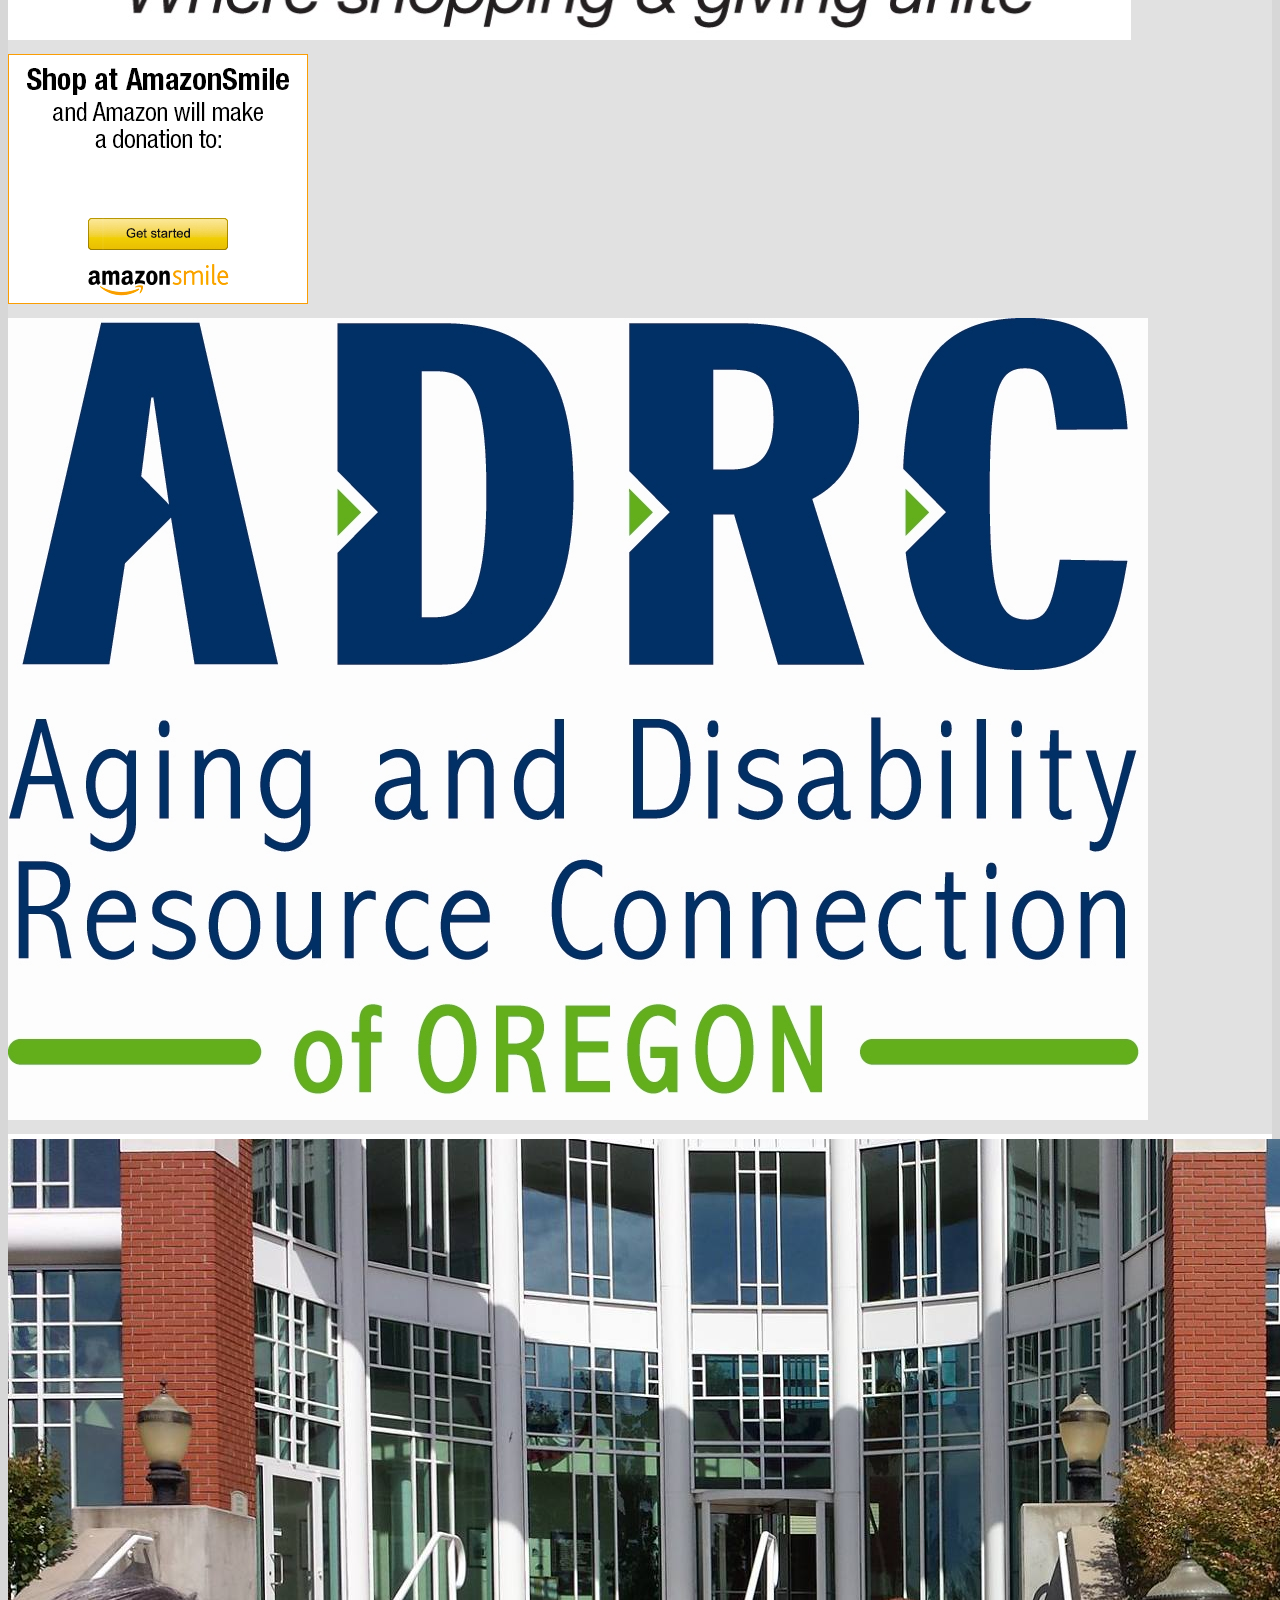
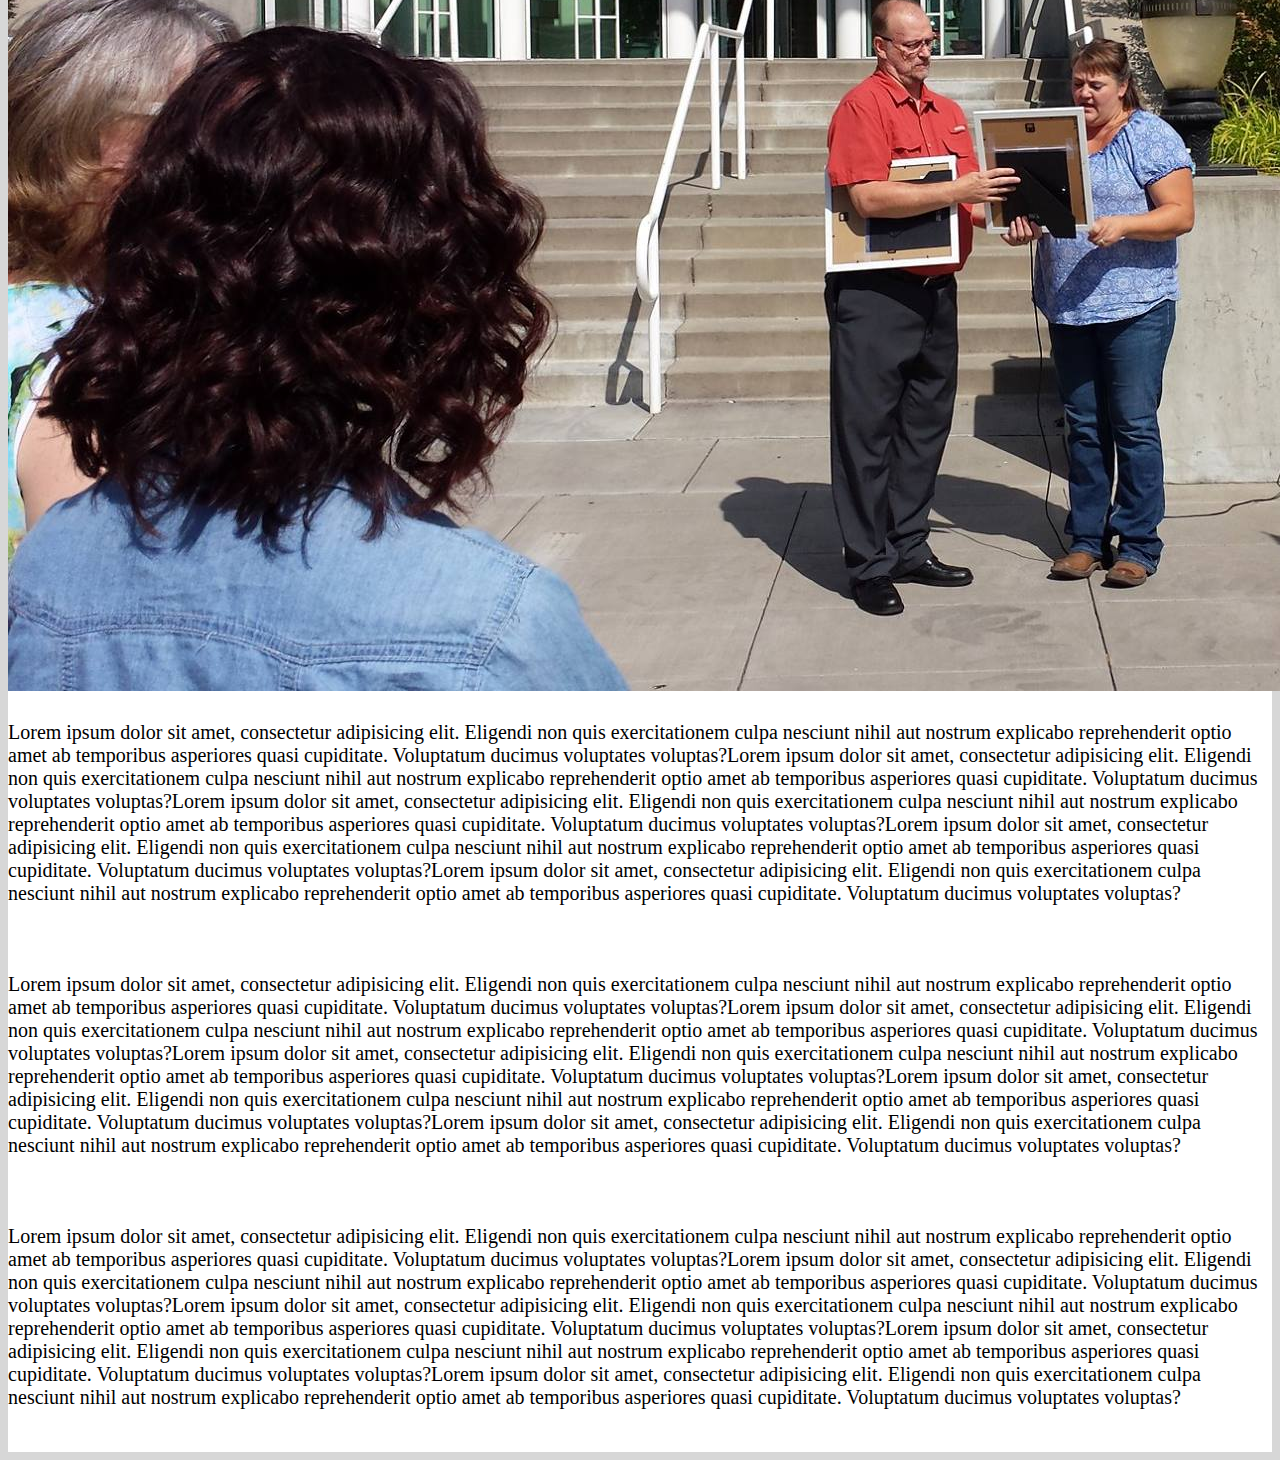
==== commit e5dd6c18: "button resized" ====
--- a/index.html
+++ b/index.html
@@ -17,26 +17,26 @@
         </div>
         <div class="row body skipNav">
             <div class="col-md-1 btn-style">
-                 <button type="button" class="whiteCon">White Contrast</button> 
+                 <button type="button" class="whiteCon topButtons">White Contrast</button> 
             </div>
             <div class="col-md-1 btn-style">
-                <button type="button" class="yellowCon">Yellow Contrast</button> 
+                <button type="button" class="yellowCon topButtons">Yellow Contrast</button> 
             </div>
             <div class="col-md-1 btn-style">
-                <button type="button" class="greenCon">Green Contrast</button> 
+                <button type="button" class="greenCon topButtons">Green Contrast</button> 
             </div>
             <div class="col-md-1 btn-style">
-                <button type="button" class="blackCon">Black Contrast</button> 
+                <button type="button" class="blackCon topButtons">Black Contrast</button> 
             </div>
             <div class="col-md-5"></div>
             <div class="col-md-1 btn-style">
                 <button type="button" class="fontBtnReg topButtons">Regular Font</button> 
             </div>
             <div class="col-md-1 btn-style">
-                <button type="button" class="fontBtnLrg position topButtons">Larger Font</button> 
+                <button type="button" class="fontBtnLrg position topButtons"><span class="ltBold">Larger Font</span></button> 
             </div>
             <div class="col-md-1 btn-style">
-                <button type="button" class="fontBtnXLrg topButtons">Largest Font</button> 
+                <button type="button" class="fontBtnXLrg topButtons"><span class="drkBold">Largest Font</span></button> 
             </div>                    
         </div>
         <div class="row body">
@@ -88,13 +88,13 @@
                 <img src="http://belgerion.github.io/spokes/spokes-sign-window.jpg" class="img-responsive"></img>
               </div>
               <div class="navPics">
-                <img src="http://belgerion.github.io/spokes/images/ADRClogo.JPG" class="img-responsive"></img>
+                <img src="http://belgerion.github.io/spokes/images/Fred-Meyer-Rewards-Card-logo-TPF-is-83520.jpg" class="img-responsive"></img>
               </div>
               <div class="navPics">
                 <img src="http://belgerion.github.io/spokes/images/ccmtblv2.png" class="img-responsive"></img>
               </div>
-              <div class="navPics">
-                <img src="http://belgerion.github.io/spokes/images/Fred-Meyer-Rewards-Card-logo-TPF-is-83520.jpg" class="img-responsive"></img>
+                            <div class="navPics">
+                <img src="http://belgerion.github.io/spokes/images/ADRClogo.JPG" class="img-responsive"></img>
               </div>
             </div>
             <div class="col-md-9 content">
@@ -153,4 +153,4 @@
       });
     </script>
 </body>
-</html>
+</html>--- a/styles.css
+++ b/styles.css
@@ -20,13 +20,15 @@
 }
 .leftButtons {
   width: 100%;
-  height: 30px;
+  height: 40px;
   background-color: #dcfeff;
   text-align: left;
+  font-size: 18px;
 }
 .topButtons {
   width: 100%;
   background-color: #dcfeff;
+  font-size: 18px;
 }
 .navList {
   background-color: #e1e1e1;
@@ -88,4 +90,10 @@
 } 
 .position {
   padding: 0 24px 0 23px;
+}
+.ltBold {
+  font-weight: bold;
+}
+.drkBold {
+  font-weight: 900;
 }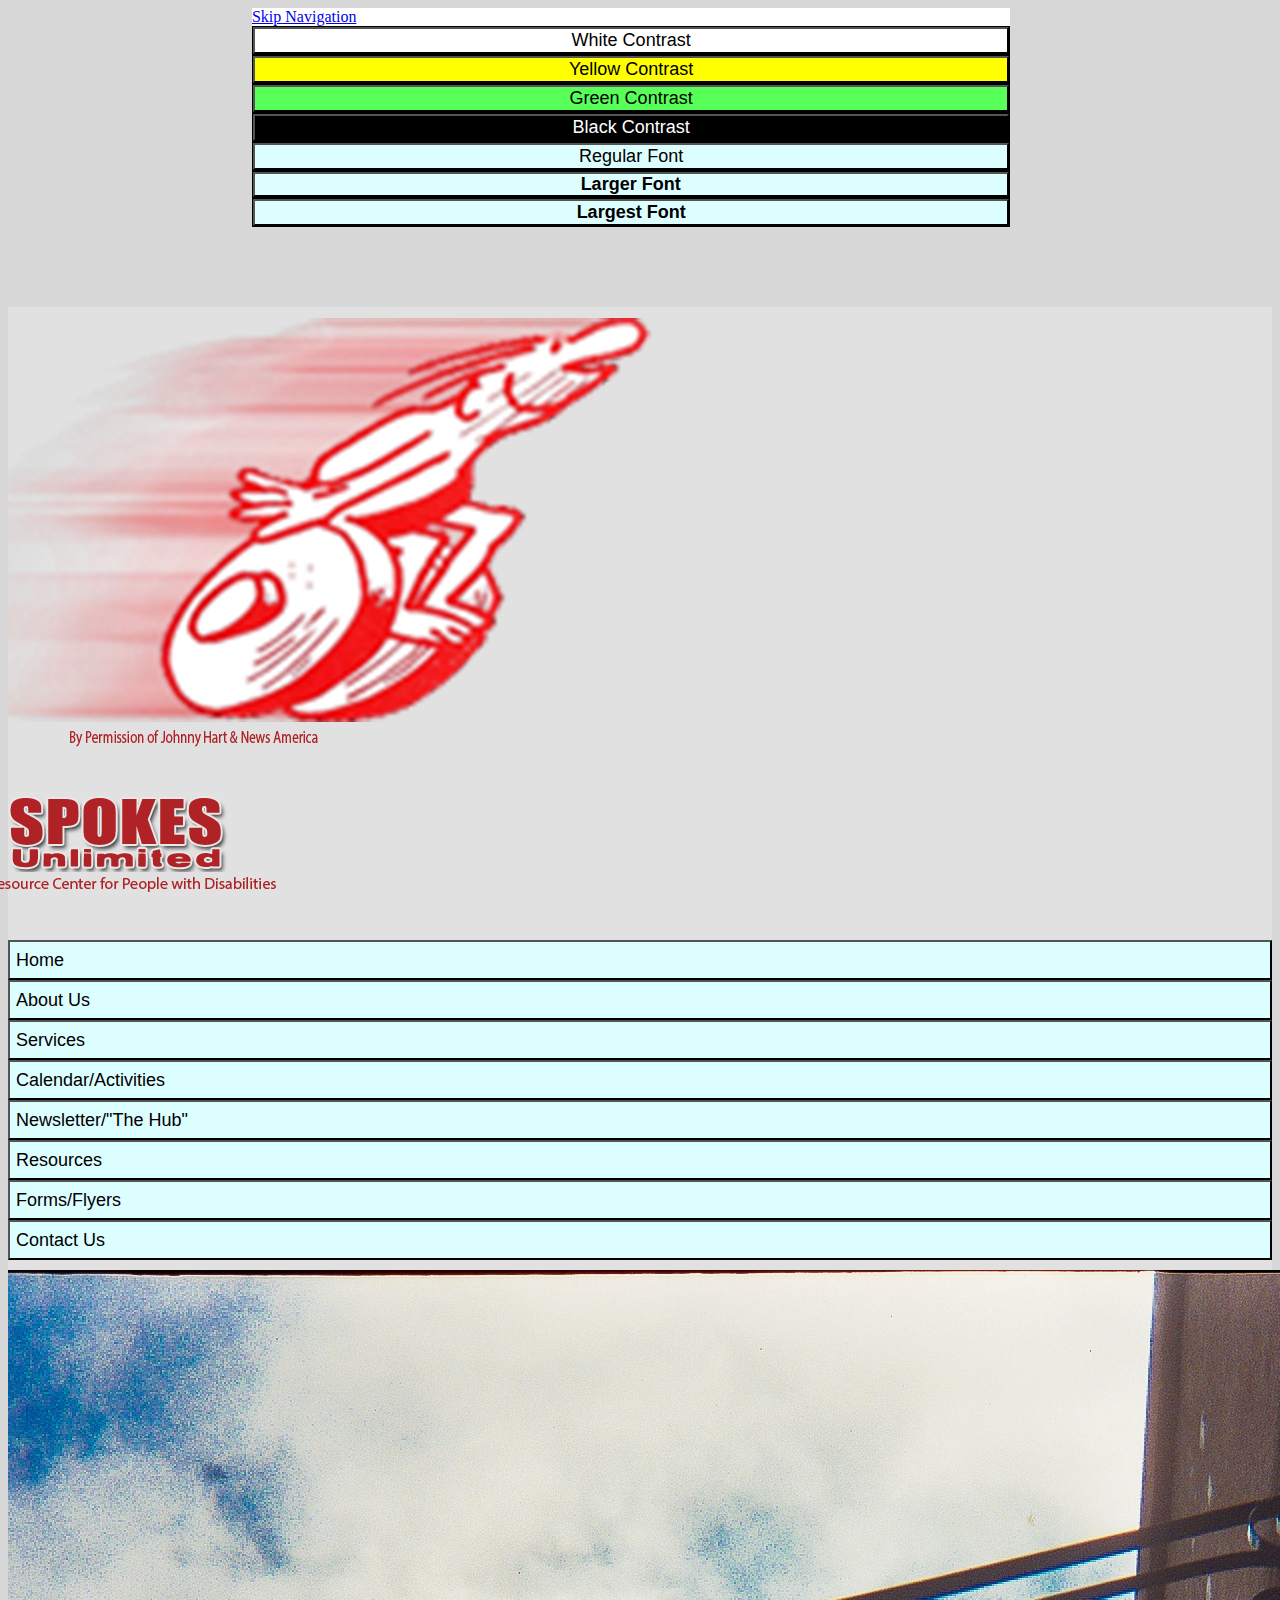
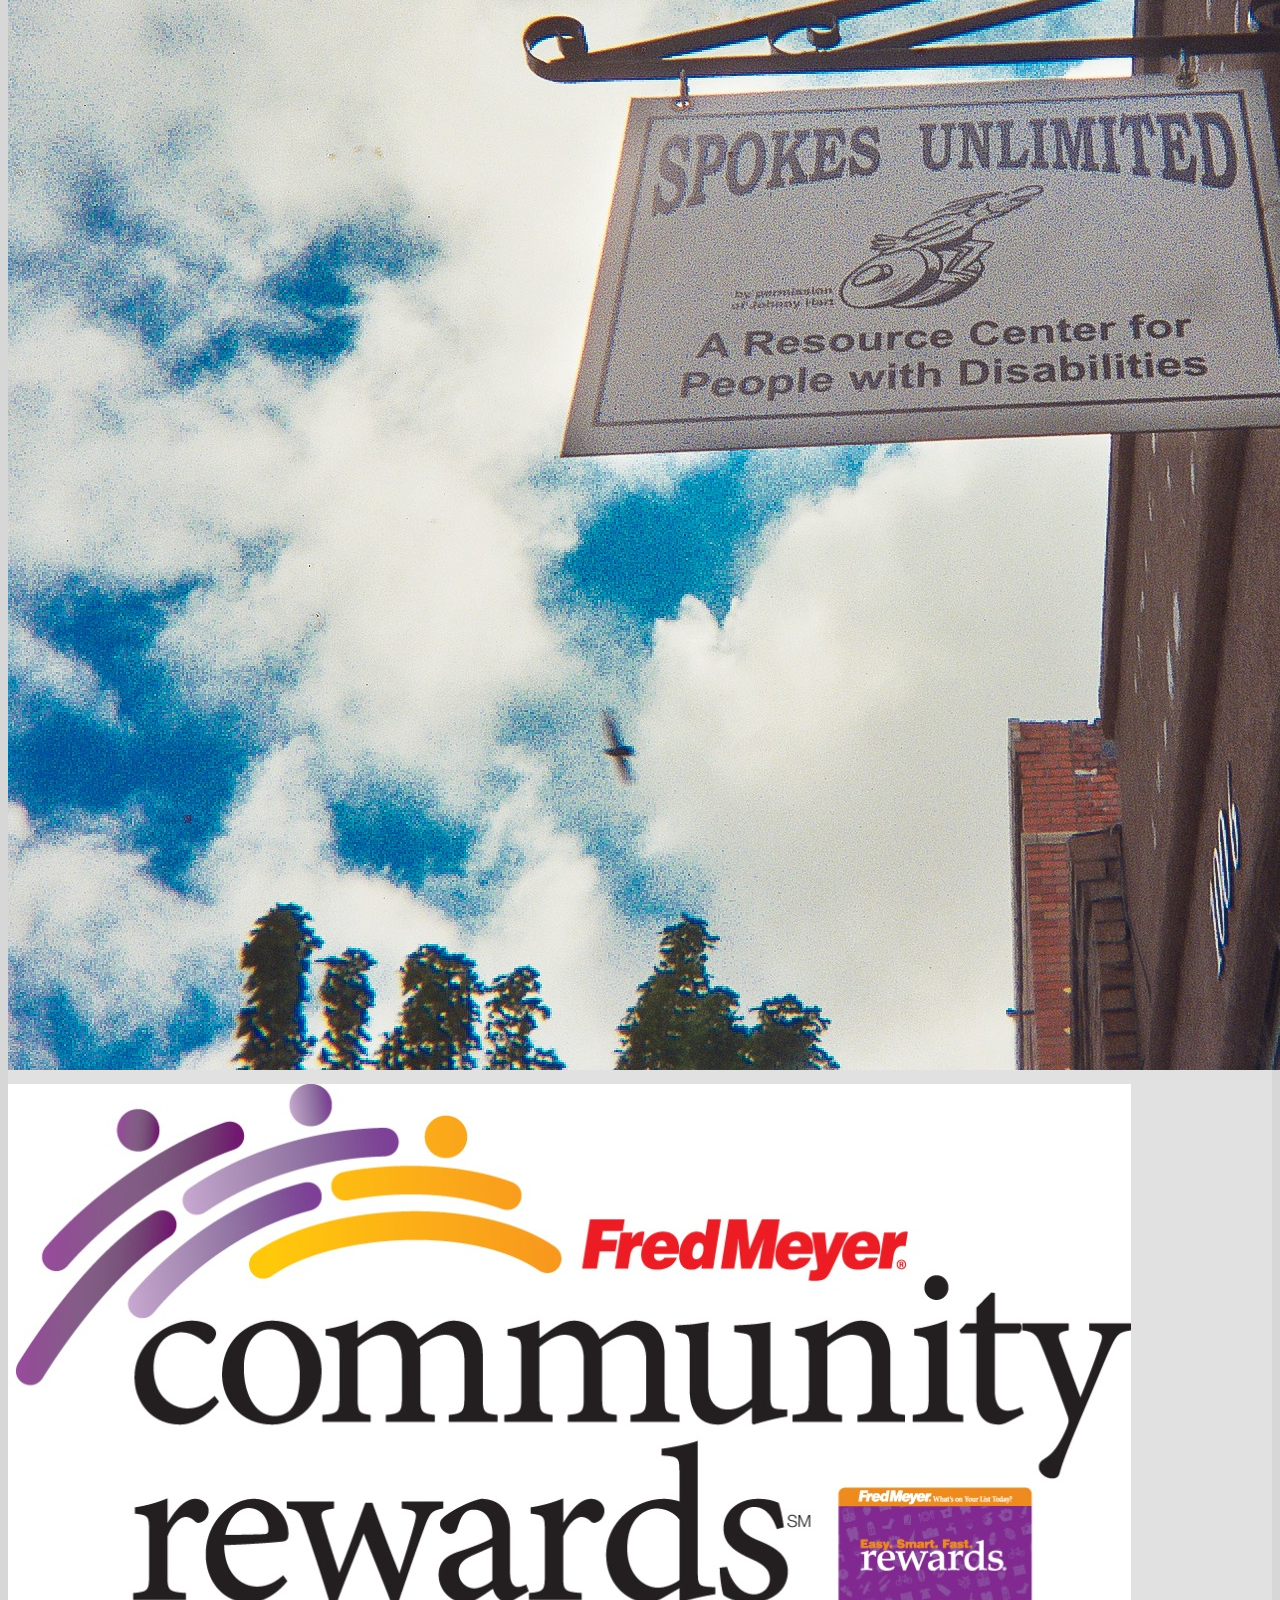
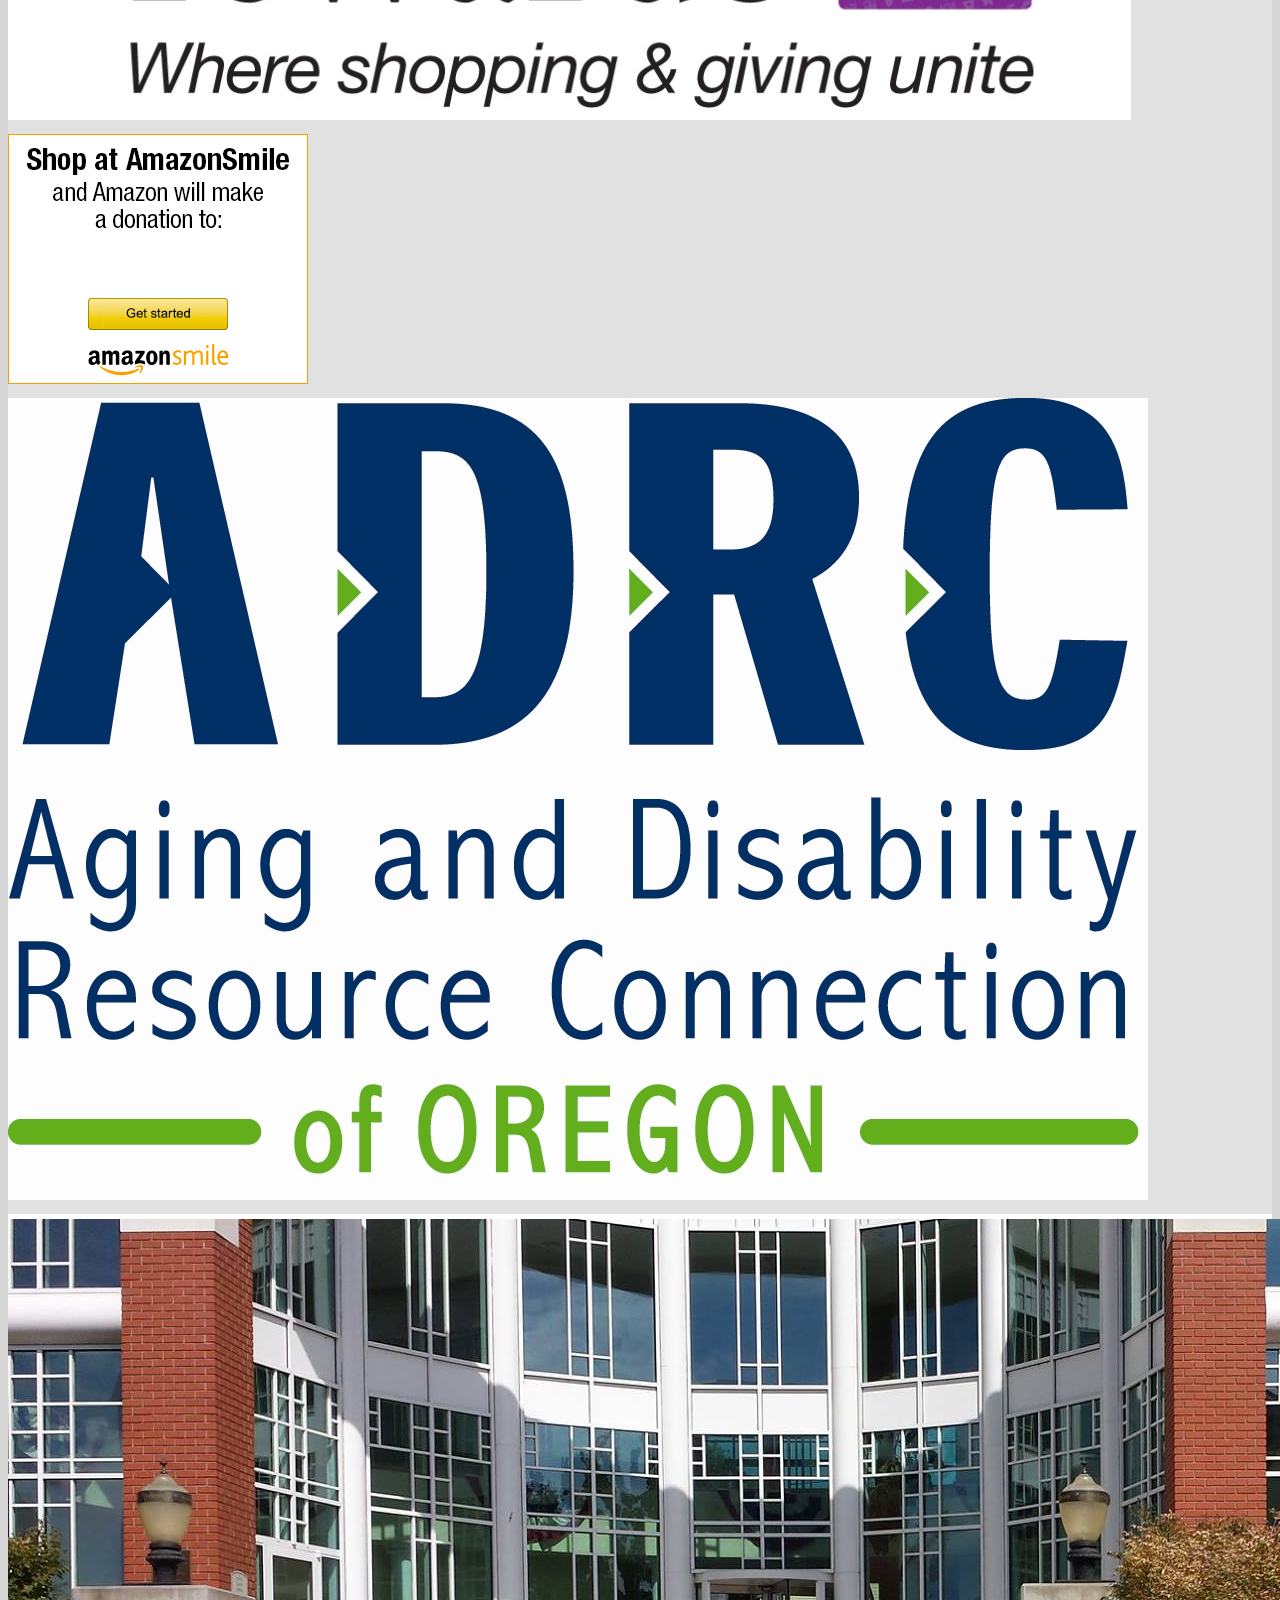
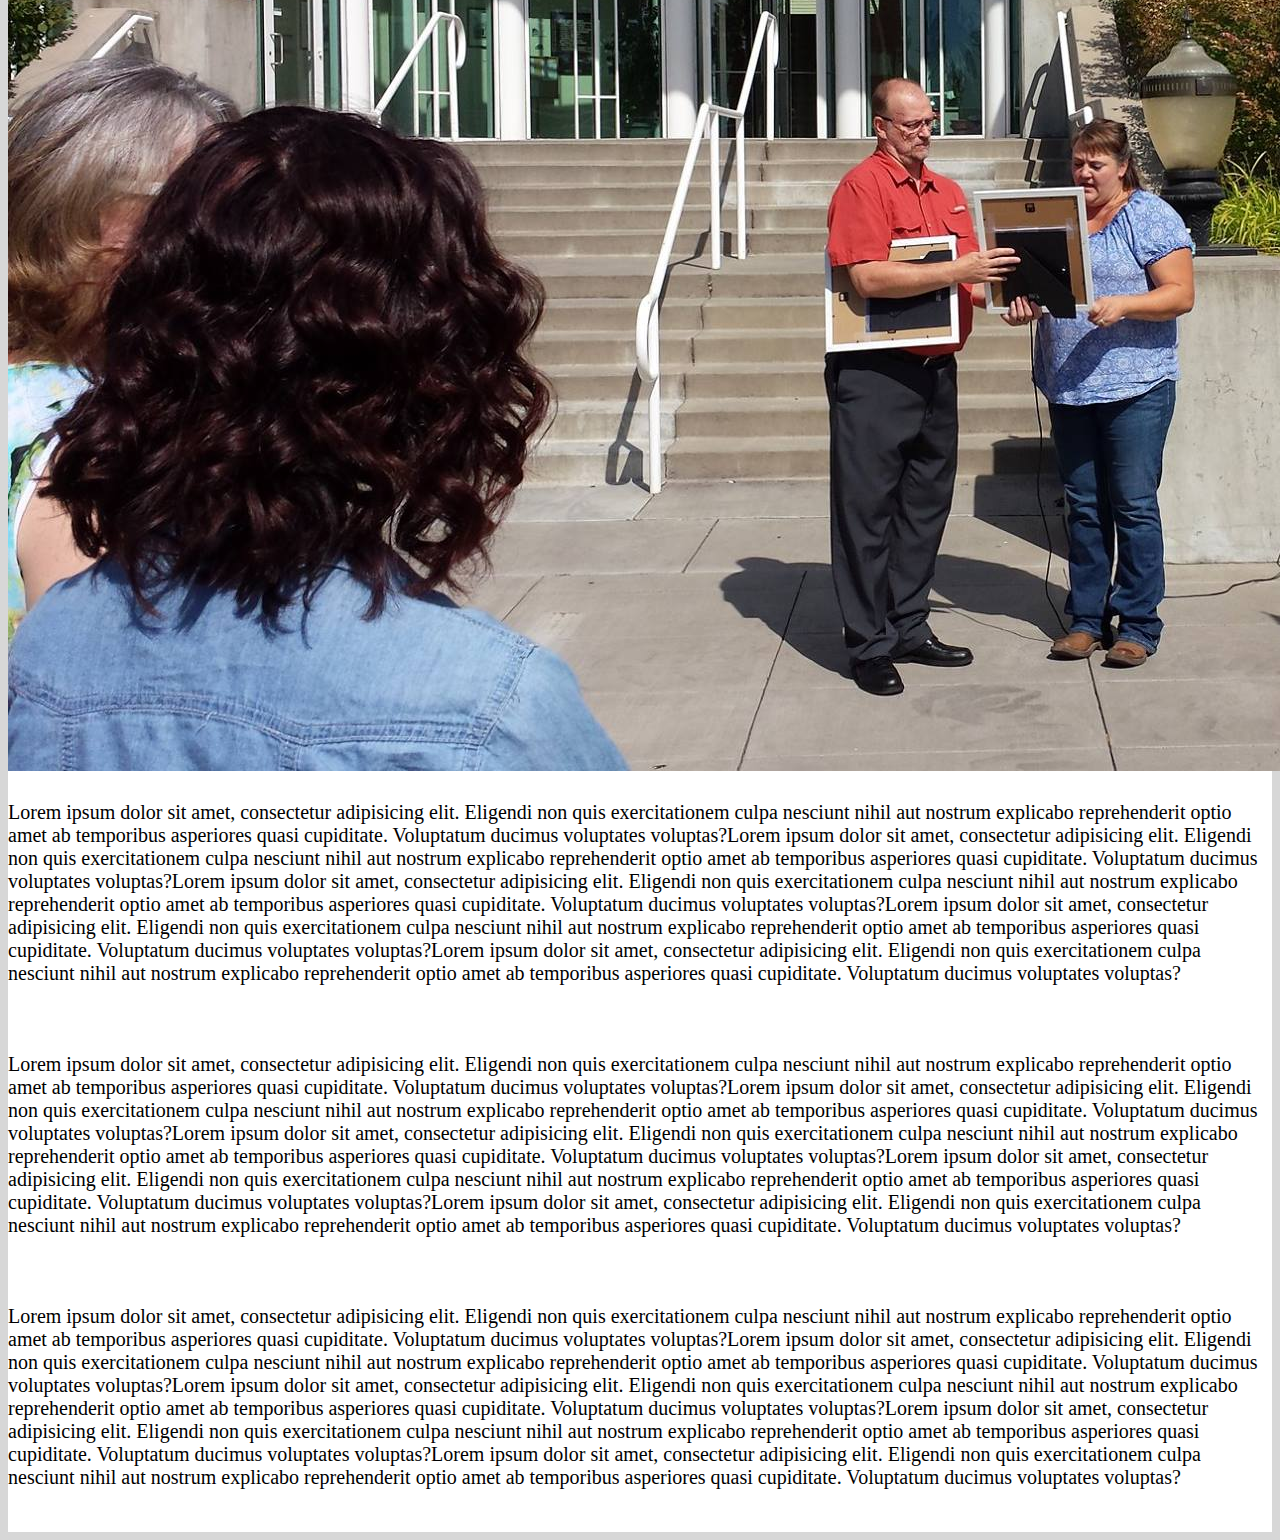
==== commit b96b7f9d: "nav bar" ====
--- a/index.html
+++ b/index.html
@@ -10,9 +10,9 @@
   <link rel="shortcut icon" href="http://belgerion.github.io/spokes/images/favicon.ico" />
 </head>
 <body>
-  <div class="site">
-    <div class="container">
-        <div class="row skipNav">
+  <nav class="navbar navbar-default navbar-fixed-top">
+  <div class="container">
+    <div class="row skipNav">
             <a href="#">Skip Navigation</a>
         </div>
         <div class="row body skipNav">
@@ -39,6 +39,11 @@
                 <button type="button" class="fontBtnXLrg topButtons"><span class="drkBold">Largest Font</span></button> 
             </div>                    
         </div>
+  </div>
+</nav>
+  <div class="site">
+    <div class="container">
+        
         <div class="row body">
             <div class="col-md-2 logo">
                 <img src="http://belgerion.github.io/spokes/logo-rework.png" class="img-responsive">
--- a/styles.css
+++ b/styles.css
@@ -96,4 +96,11 @@
 }
 .drkBold {
   font-weight: 900;
+}
+.site {
+  margin-top: 80px;
+}
+.navbar-default {
+  width: 60%;
+  margin: 0 19.3%;
 }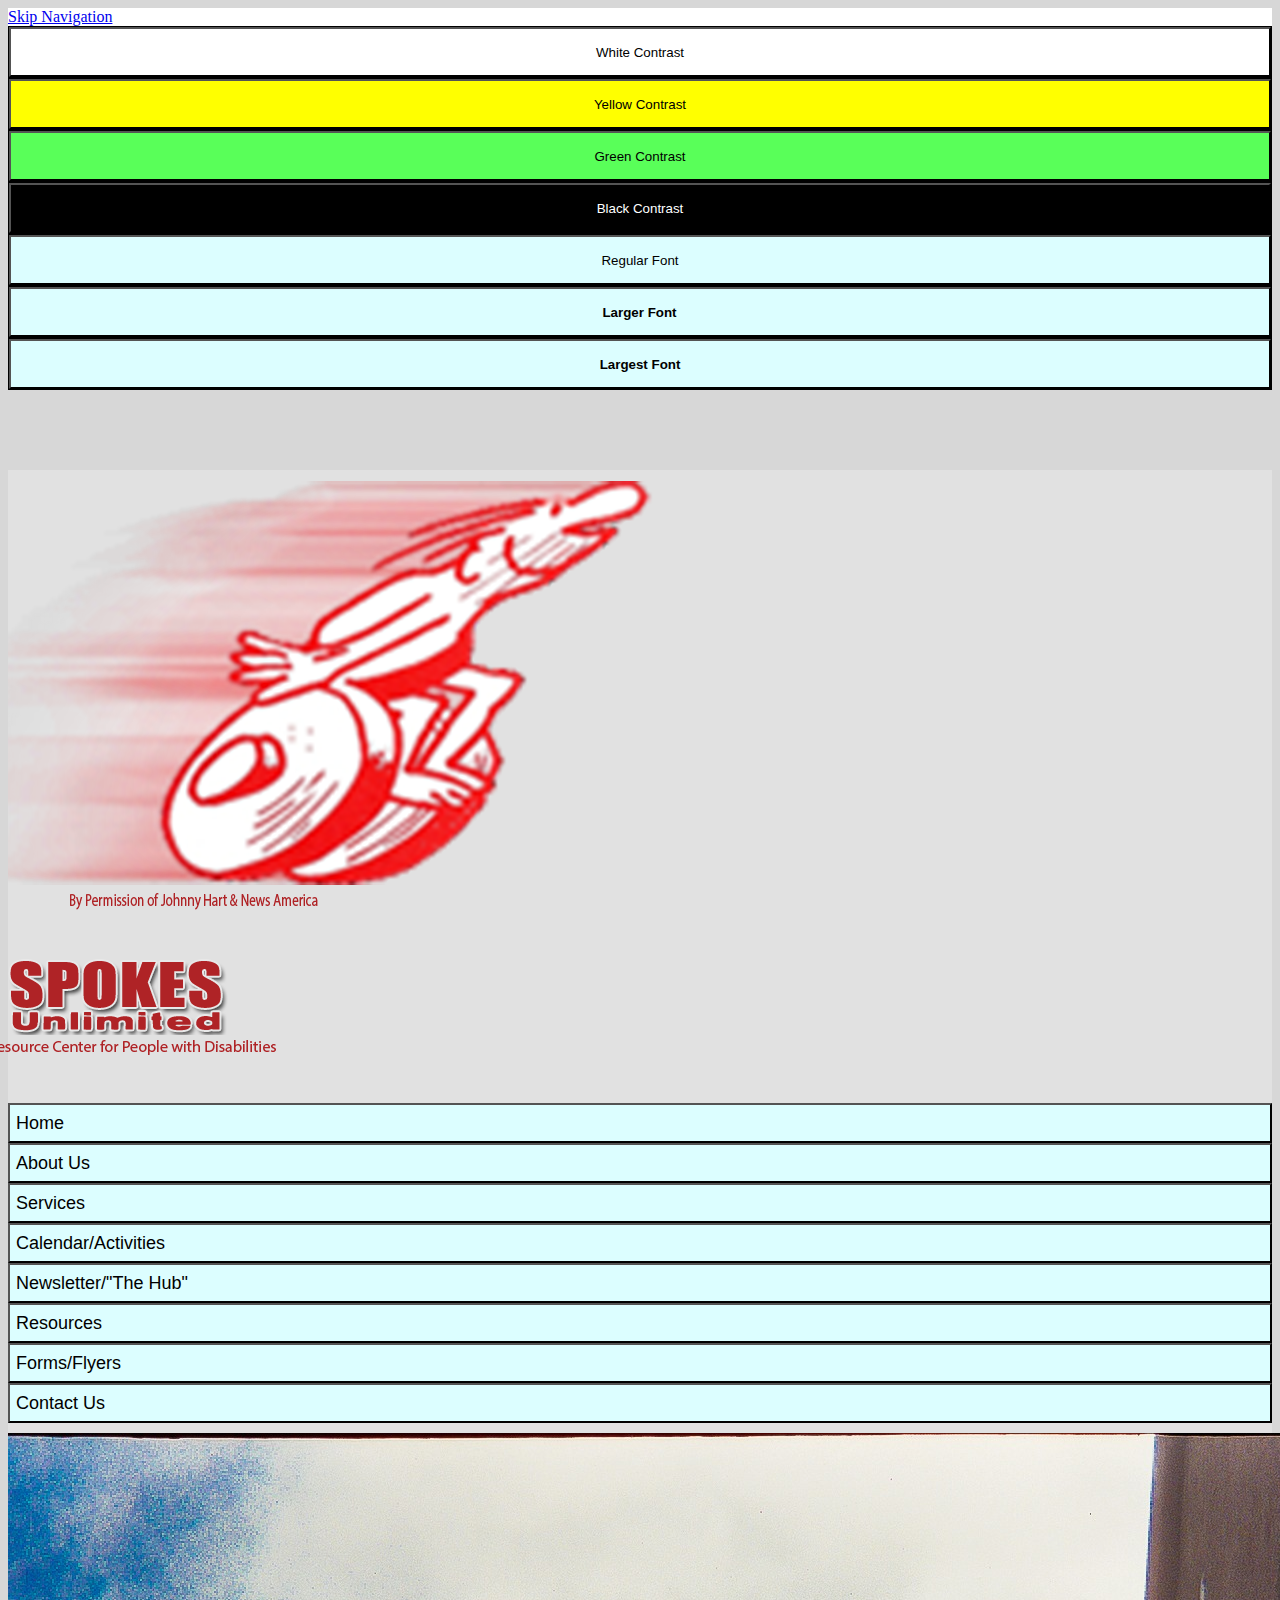
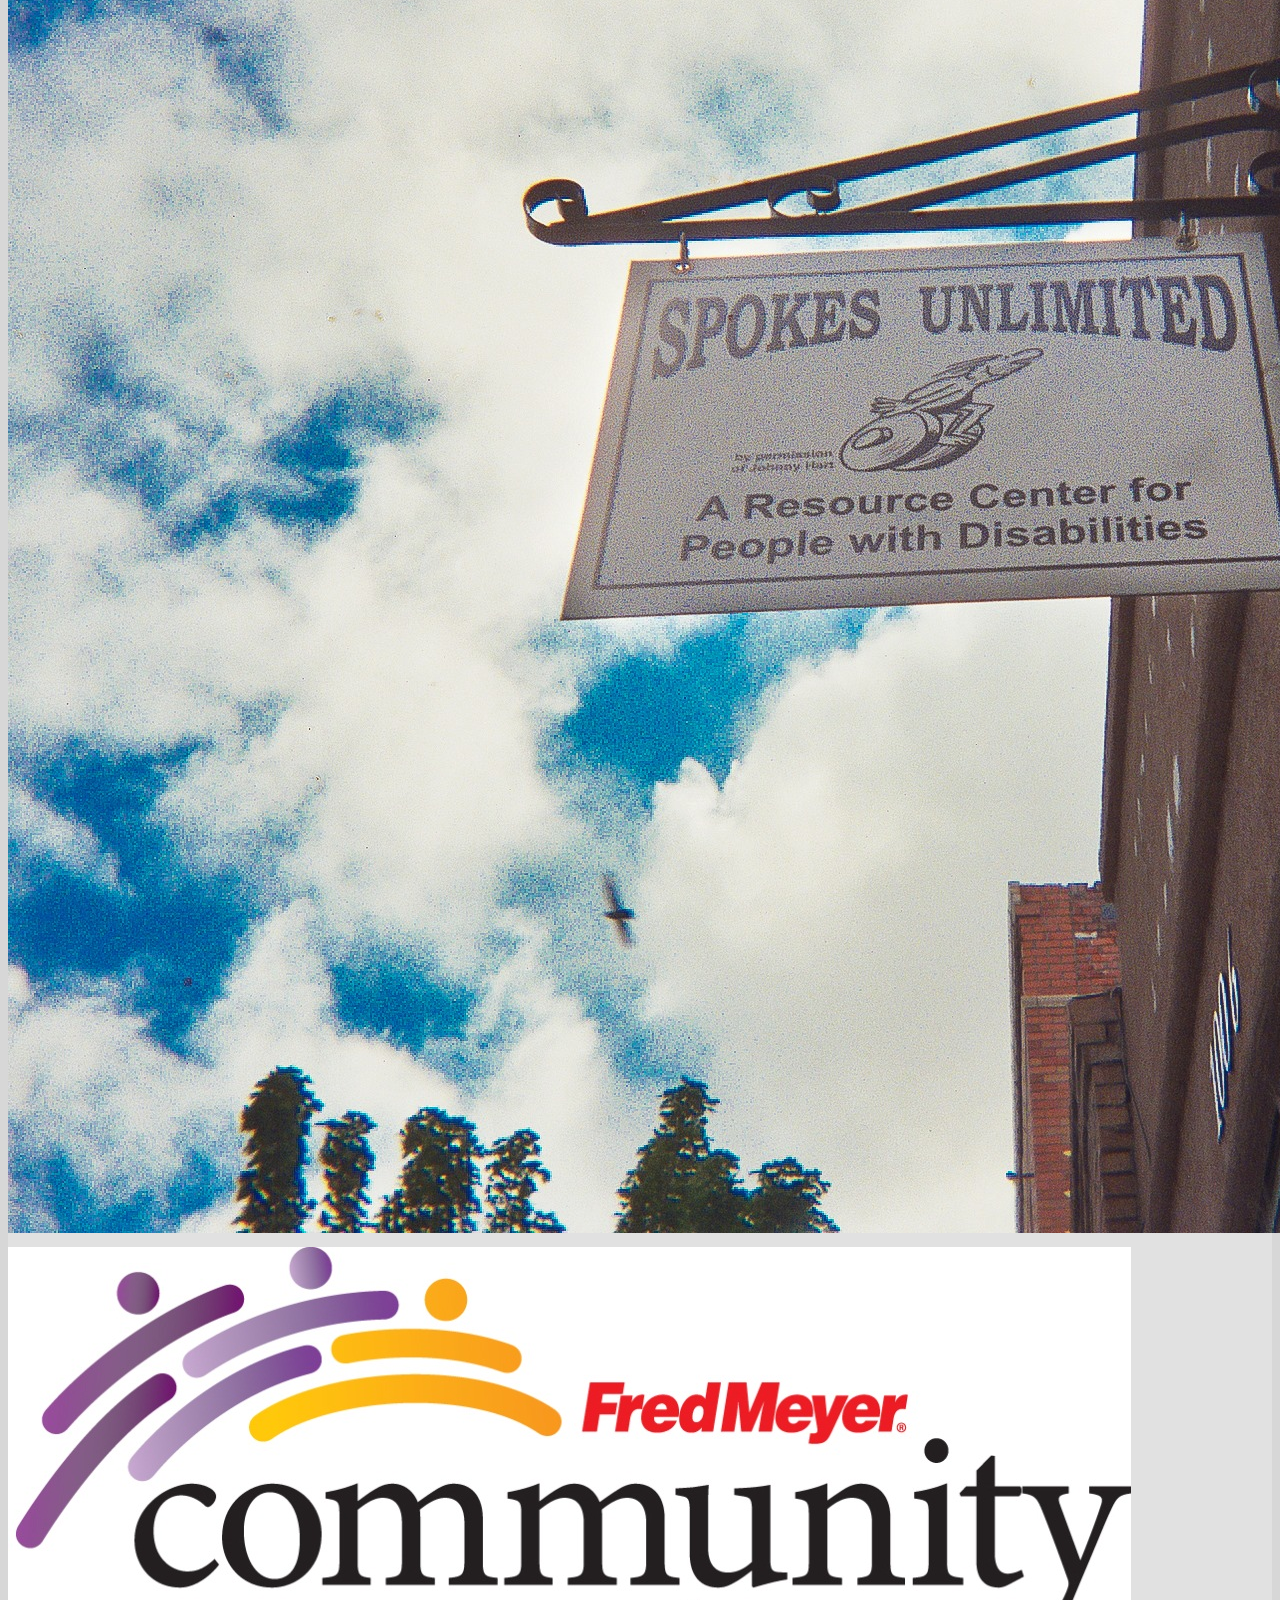
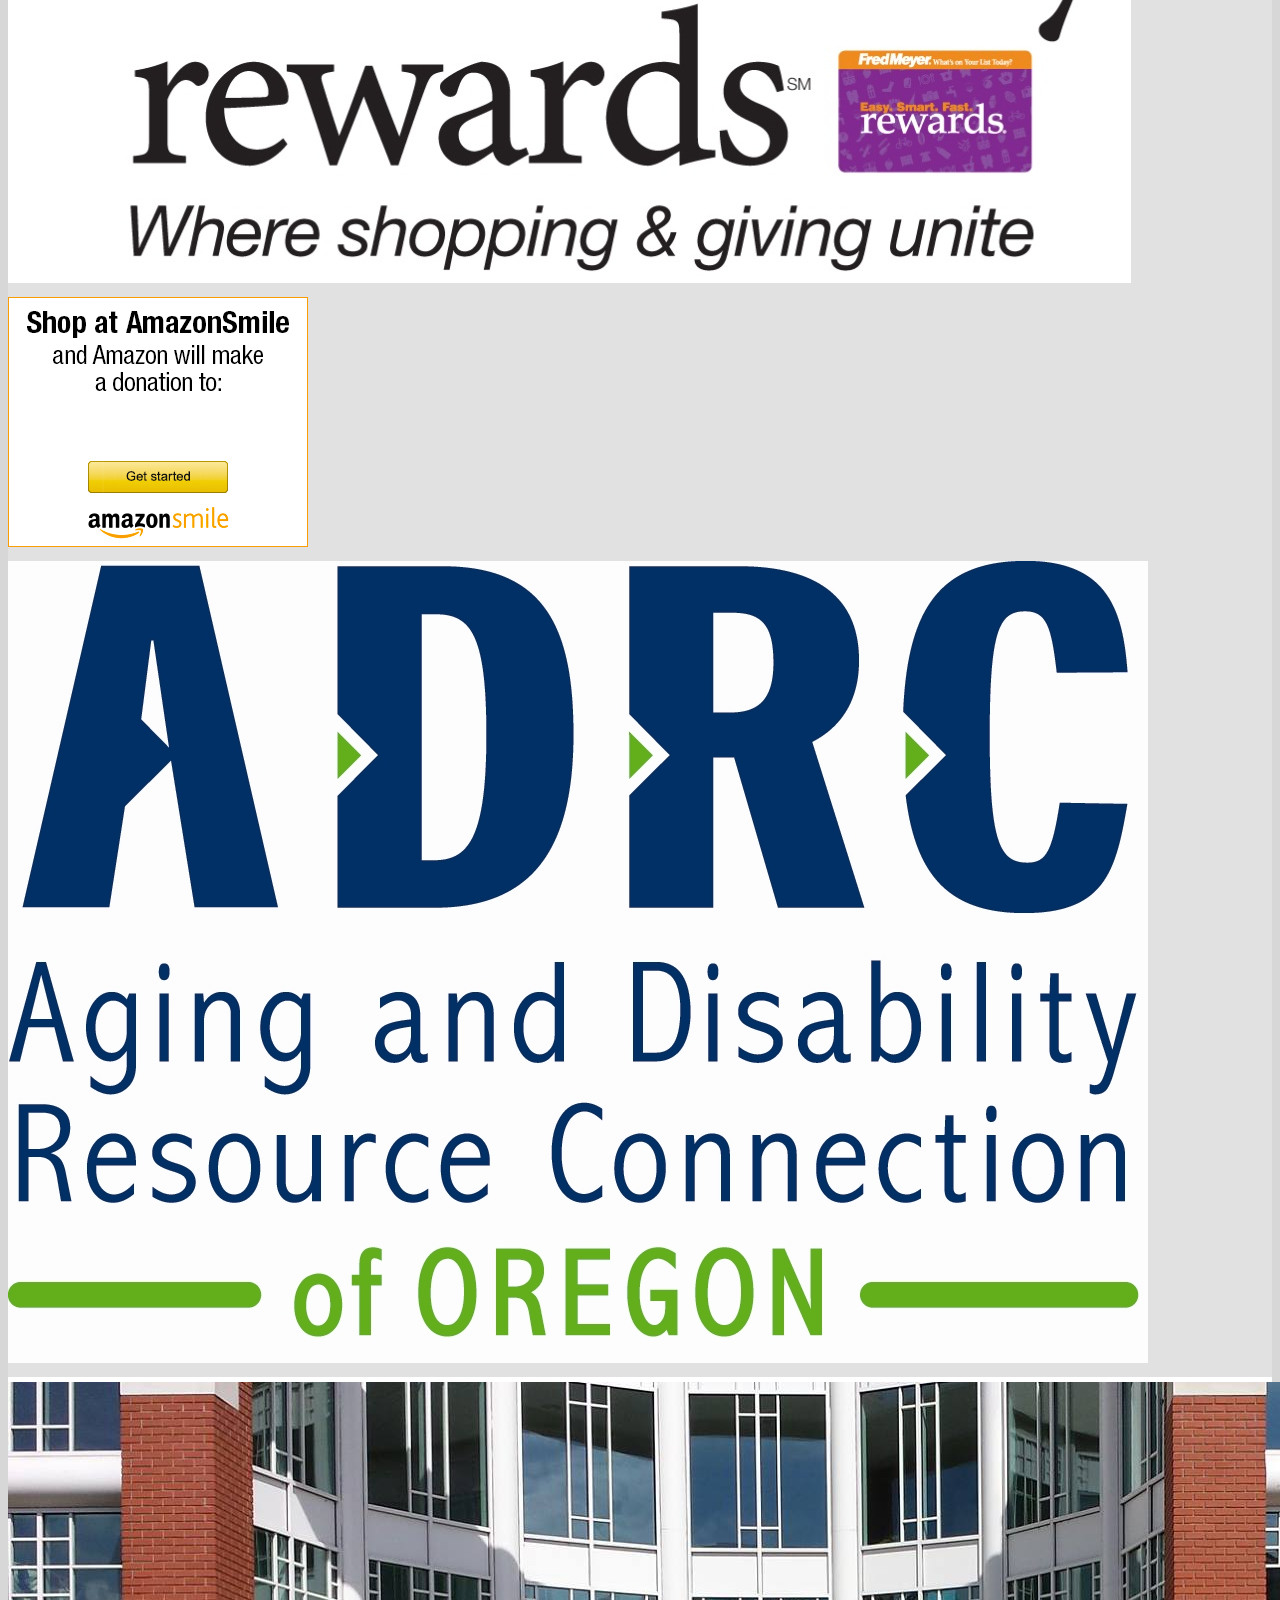
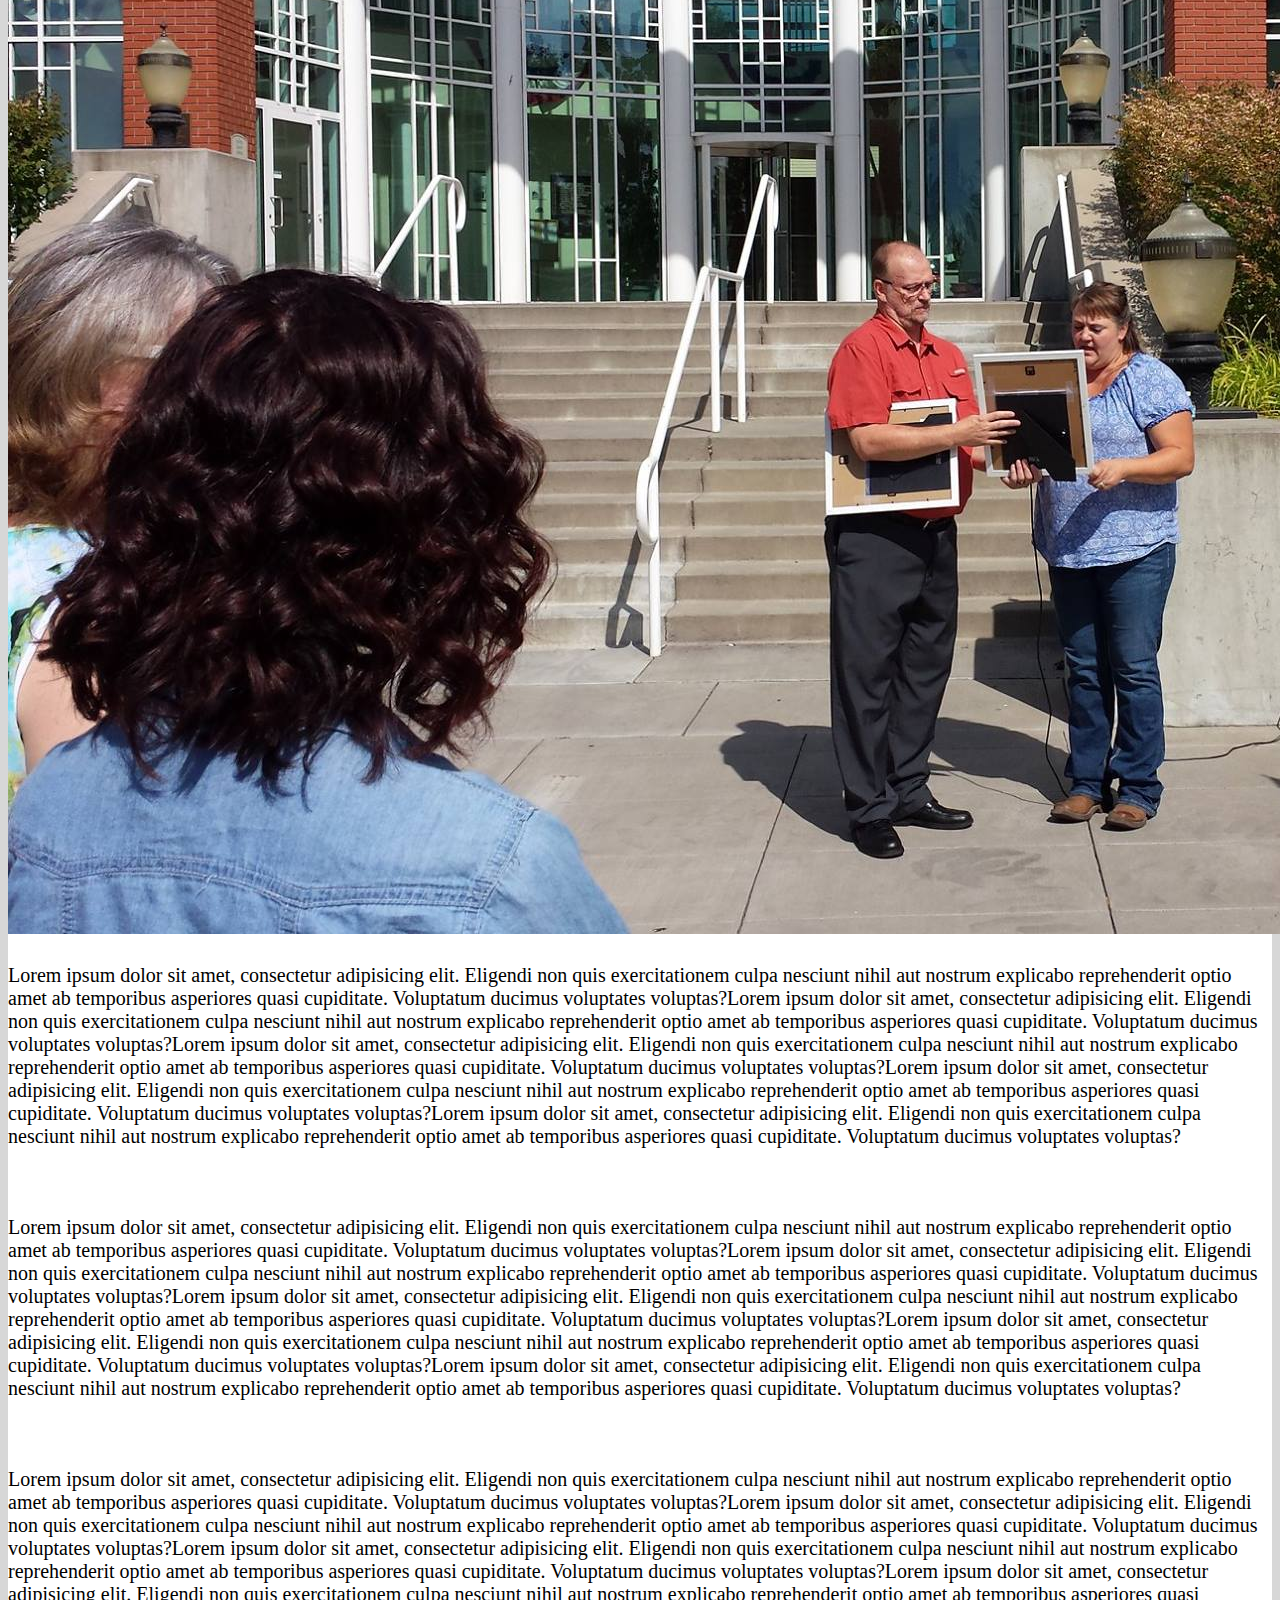
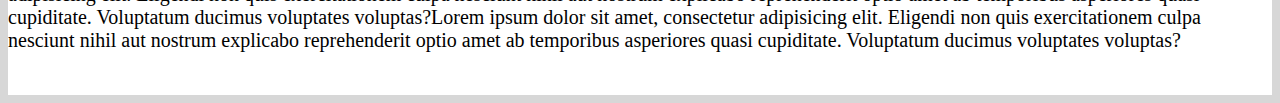
==== commit 0fb6e114: "response changes" ====
--- a/index.html
+++ b/index.html
@@ -77,17 +77,27 @@
                 <div class="subMenu about"><button type="button" id="about" class="dropStyle">About SPOKES</button></div>
                 <div class="subMenu about"><button type="button" id="about" class="dropStyle">What is Independant Living?</button></div>
                 <div class="subMenu about"><button type="button" id="about" class="dropStyle">Oregon Indpendant Living Centers</button></div>
-                <button type="button" id="home" class="leftButtons">Services</button>
+                <button type="button" id="services" class="leftButtons">Services</button>
+                <div class="subMenu services"><button type="button" id="services" class="dropStyle">Information and Referal</button></div>
+                <div class="subMenu services"><button type="button" id="services" class="dropStyle">Peer Counseling</button></div>
+                <div class="subMenu services"><button type="button" id="services" class="dropStyle">Individual and Systems Advocacy</button></div>
+                <div class="subMenu services"><button type="button" id="services" class="dropStyle">Social Security Advocacy</button></div>
+                <div class="subMenu services"><button type="button" id="services" class="dropStyle">Independent Living Skills</button></div>
+                <div class="subMenu services"><button type="button" id="services" class="dropStyle">Transition Services</button></div>
+                <div class="subMenu services"><button type="button" id="services" class="dropStyle">Low Vision Assessment</button></div>
+                <div class="subMenu services"><button type="button" id="services" class="dropStyle">Work Incentive Network (WIN)</button></div>
+                <div class="subMenu services"><button type="button" id="services" class="dropStyle">Community Education and Outreach</button></div>
+                <button type="button" id="calact" class="leftButtons">Calendar/Activities</button>
+                <button type="button" id="news" class="leftButtons">Newsletter/"The Hub"</button>
+                <button type="button" id="resources" class="leftButtons">Resources</button>
+                <div class="subMenu resources"><button type="button" id="resources" class="dropStyle">Area on Aging</button></div>
+                <div class="subMenu resources"><button type="button" id="resources" class="dropStyle">ADRC</button></div>
+                <div class="subMenu resources"><button type="button" id="resources" class="dropStyle">Aging and People with Disabilities</button></div>
+                <div class="subMenu resources"><button type="button" id="resources" class="dropStyle">Department of Human Services</button></div>
+                <div class="subMenu resources"><button type="button" id="resources" class="dropStyle">DD Services</button></div>
+                <button type="button" id="forms" class="leftButtons">Forms/Flyers</button>
                 <div class="subMenu home"><button type="button" id="home" class="dropStyle">Home</button></div>
-                <button type="button" id="home" class="leftButtons">Calendar/Activities</button>
-                <div class="subMenu home"><button type="button" id="home" class="dropStyle">Home</button></div>
-                <button type="button" id="home" class="leftButtons">Newsletter/"The Hub"</button>
-                <div class="subMenu home"><button type="button" id="home" class="dropStyle">Home</button></div>
-                <button type="button" id="home" class="leftButtons">Resources</button>
-                <div class="subMenu home"><button type="button" id="home" class="dropStyle">Home</button></div>
-                <button type="button" id="home" class="leftButtons">Forms/Flyers</button>
-                <div class="subMenu home"><button type="button" id="home" class="dropStyle">Home</button></div>
-                <button type="button" id="about" class="leftButtons">Contact Us</button>
+                <button type="button" id="contact" class="leftButtons">Contact Us</button>
                 
               <div class="navPics">
                 <img src="http://belgerion.github.io/spokes/spokes-sign-window.jpg" class="img-responsive"></img>
@@ -150,11 +160,48 @@
       $('.fontBtnXLrg').click(function(){
         $('.content').css('font-size', '40px');
       });
-      /*$('#home').click(function(){
-        $('.home').toggleClass('show');
-      });*/
+      $('#home').click(function(){
+        $('.about').removeClass('show');
+        $('.services').removeClass('show');
+        $('.resources').removeClass('show');
+      });
       $('#about').click(function(){
         $('.about').toggleClass('show');
+        $('.home').removeClass('show');
+        $('.services').removeClass('show');
+        $('.resources').removeClass('show');
+      });
+      $('#services').click(function(){
+        $('.services').toggleClass('show');
+        $('.home').removeClass('show');
+        $('.about').removeClass('show');
+        $('.resources').removeClass('show');
+      });
+      $('#calact').click(function(){
+        $('.about').removeClass('show');
+        $('.services').removeClass('show');
+        $('.resources').removeClass('show');
+      });
+      $('#news').click(function(){
+        $('.about').removeClass('show');
+        $('.services').removeClass('show');
+        $('.resources').removeClass('show');
+      });
+      $('#resources').click(function(){
+        $('.resources').toggleClass('show');
+        $('.about').removeClass('show');
+        $('.services').removeClass('show');
+        $('.home').removeClass('show');
+      });
+      $('#forms').click(function(){
+        $('.about').removeClass('show');
+        $('.services').removeClass('show');
+        $('.resources').removeClass('show');
+      });
+      $('#contact').click(function(){
+        $('.about').removeClass('show');
+        $('.services').removeClass('show');
+        $('.resources').removeClass('show');
       });
     </script>
 </body>
--- a/styles.css
+++ b/styles.css
@@ -1,3 +1,32 @@
+@media (max-width: 1000px) { 
+    .logo {
+      width: 30%;
+      float: left;
+
+    }
+    .title {
+      width: 60%;
+      margin: auto;
+      float: left;
+    }
+    .search {
+      float: right;
+      width: 100%;
+    }
+    .navbar-default {
+      position: relative !important;
+    }
+    .topButtons {
+      font-size: 12px;
+      font-weight: none;
+      font-size: 15px;
+    }
+ }
+@media (min-width: 2000px) { 
+  .topButtons {
+    font-size: 18px;
+  }
+}
 .container {
     background-color: #e1e1e1;
 }
@@ -28,7 +57,7 @@
 .topButtons {
   width: 100%;
   background-color: #dcfeff;
-  font-size: 18px;
+  height: 50px;
 }
 .navList {
   background-color: #e1e1e1;
@@ -101,6 +130,7 @@
   margin-top: 80px;
 }
 .navbar-default {
-  width: 60%;
-  margin: 0 19.3%;
+  margin: 0 auto;
+  background-color: #d7d7d7 !important;
+  border-color: #d7d7d7 !important;
 }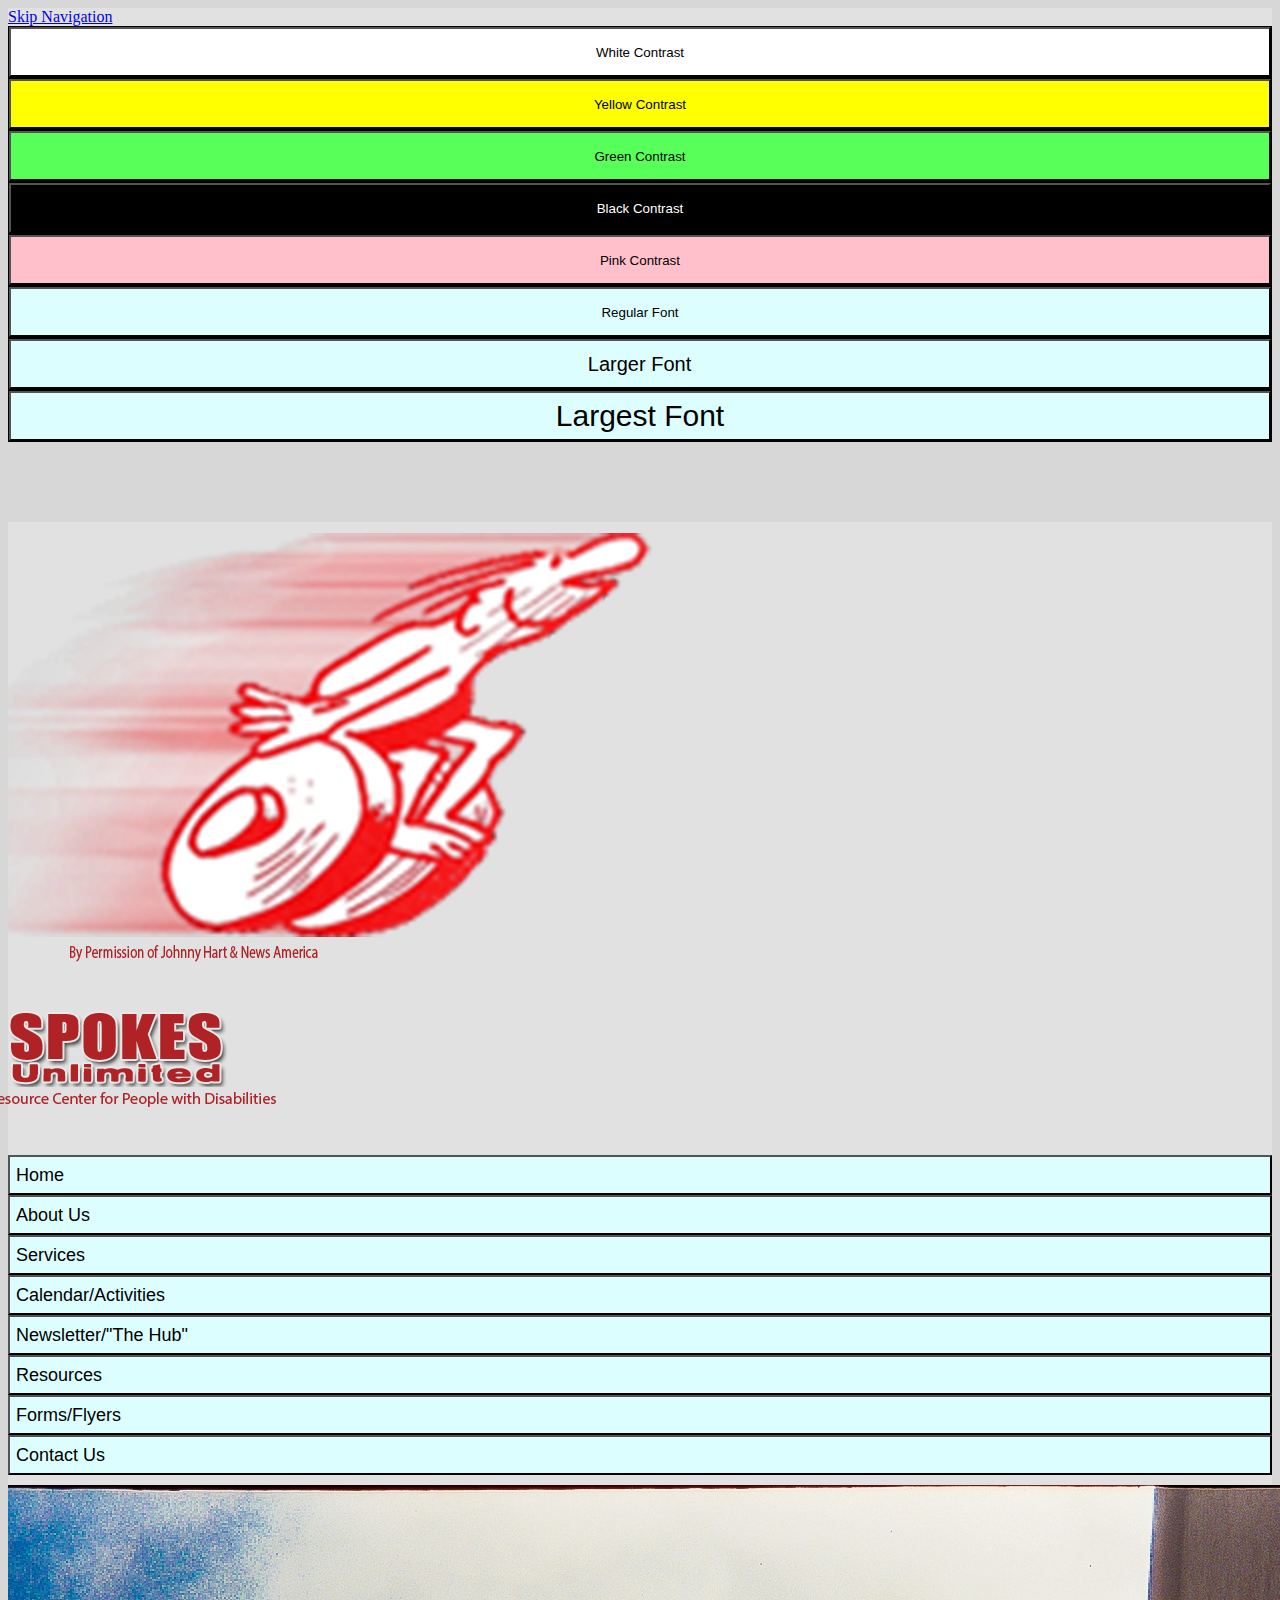
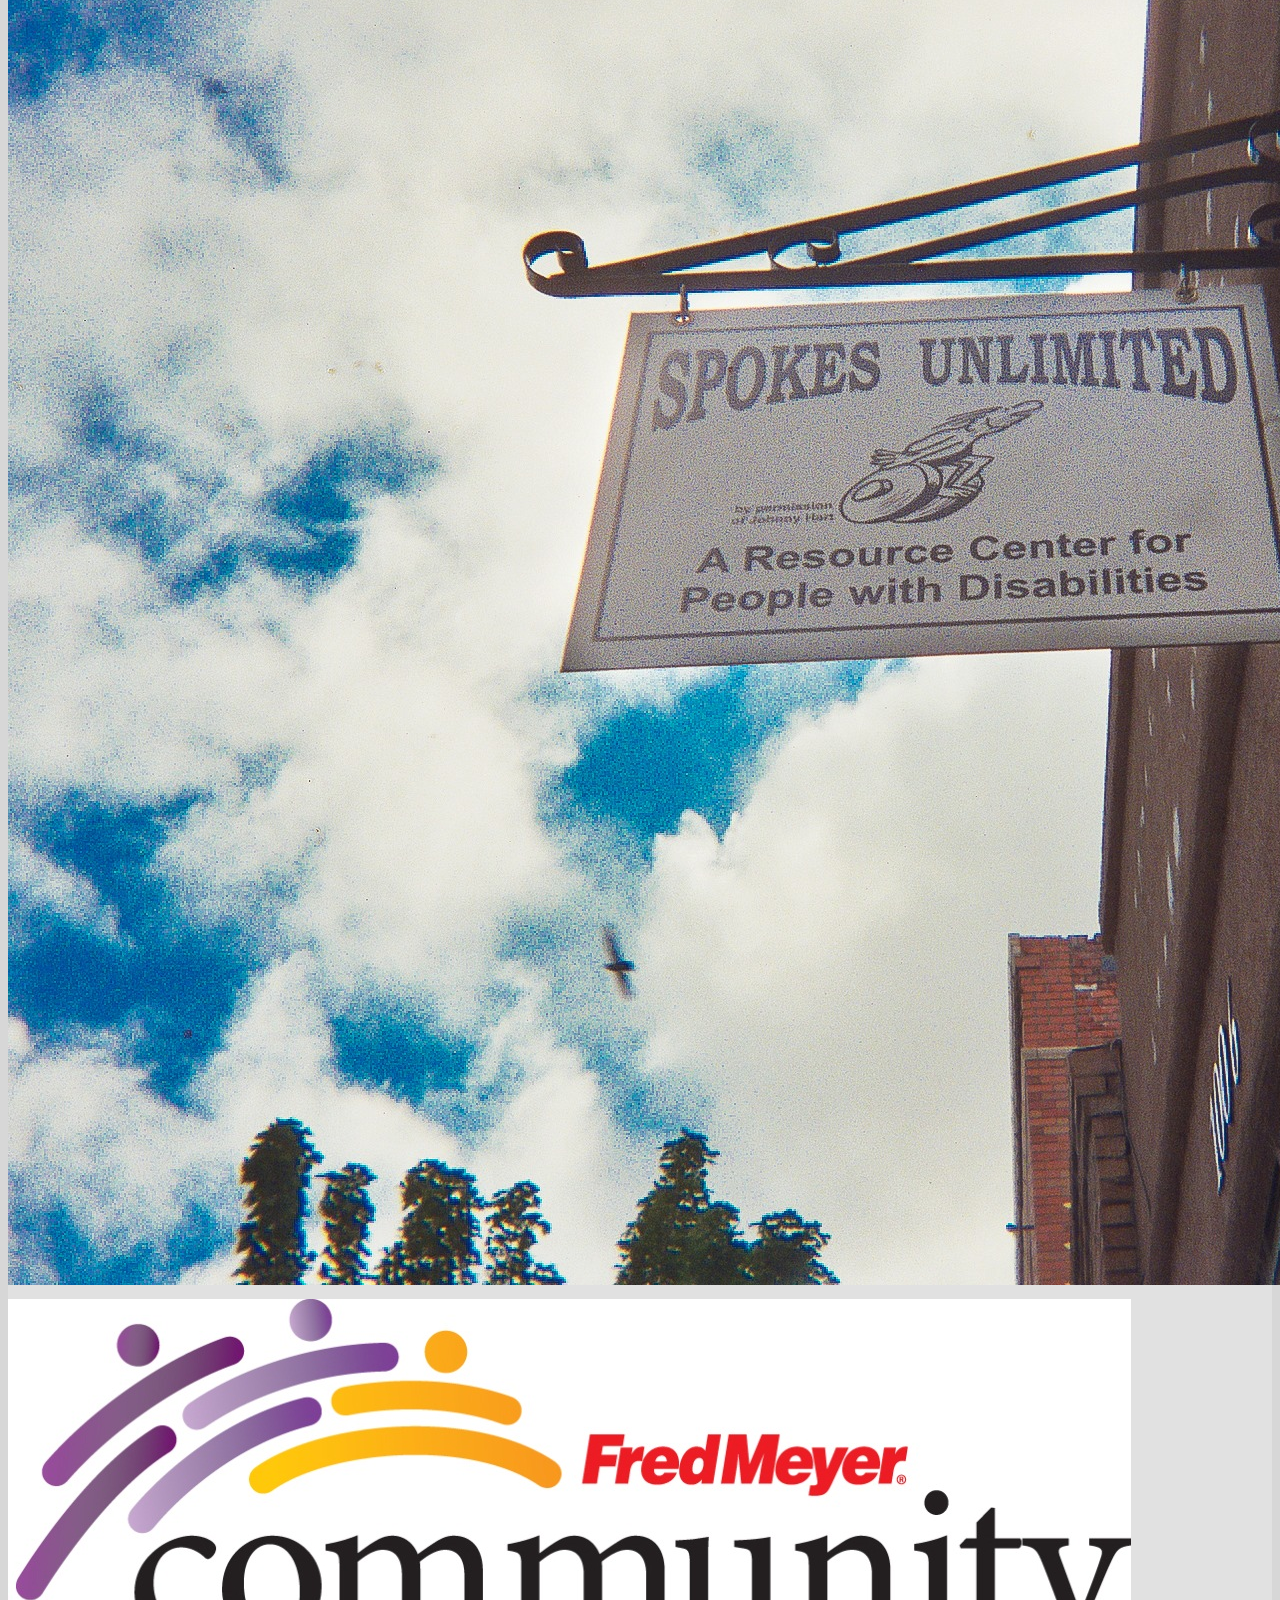
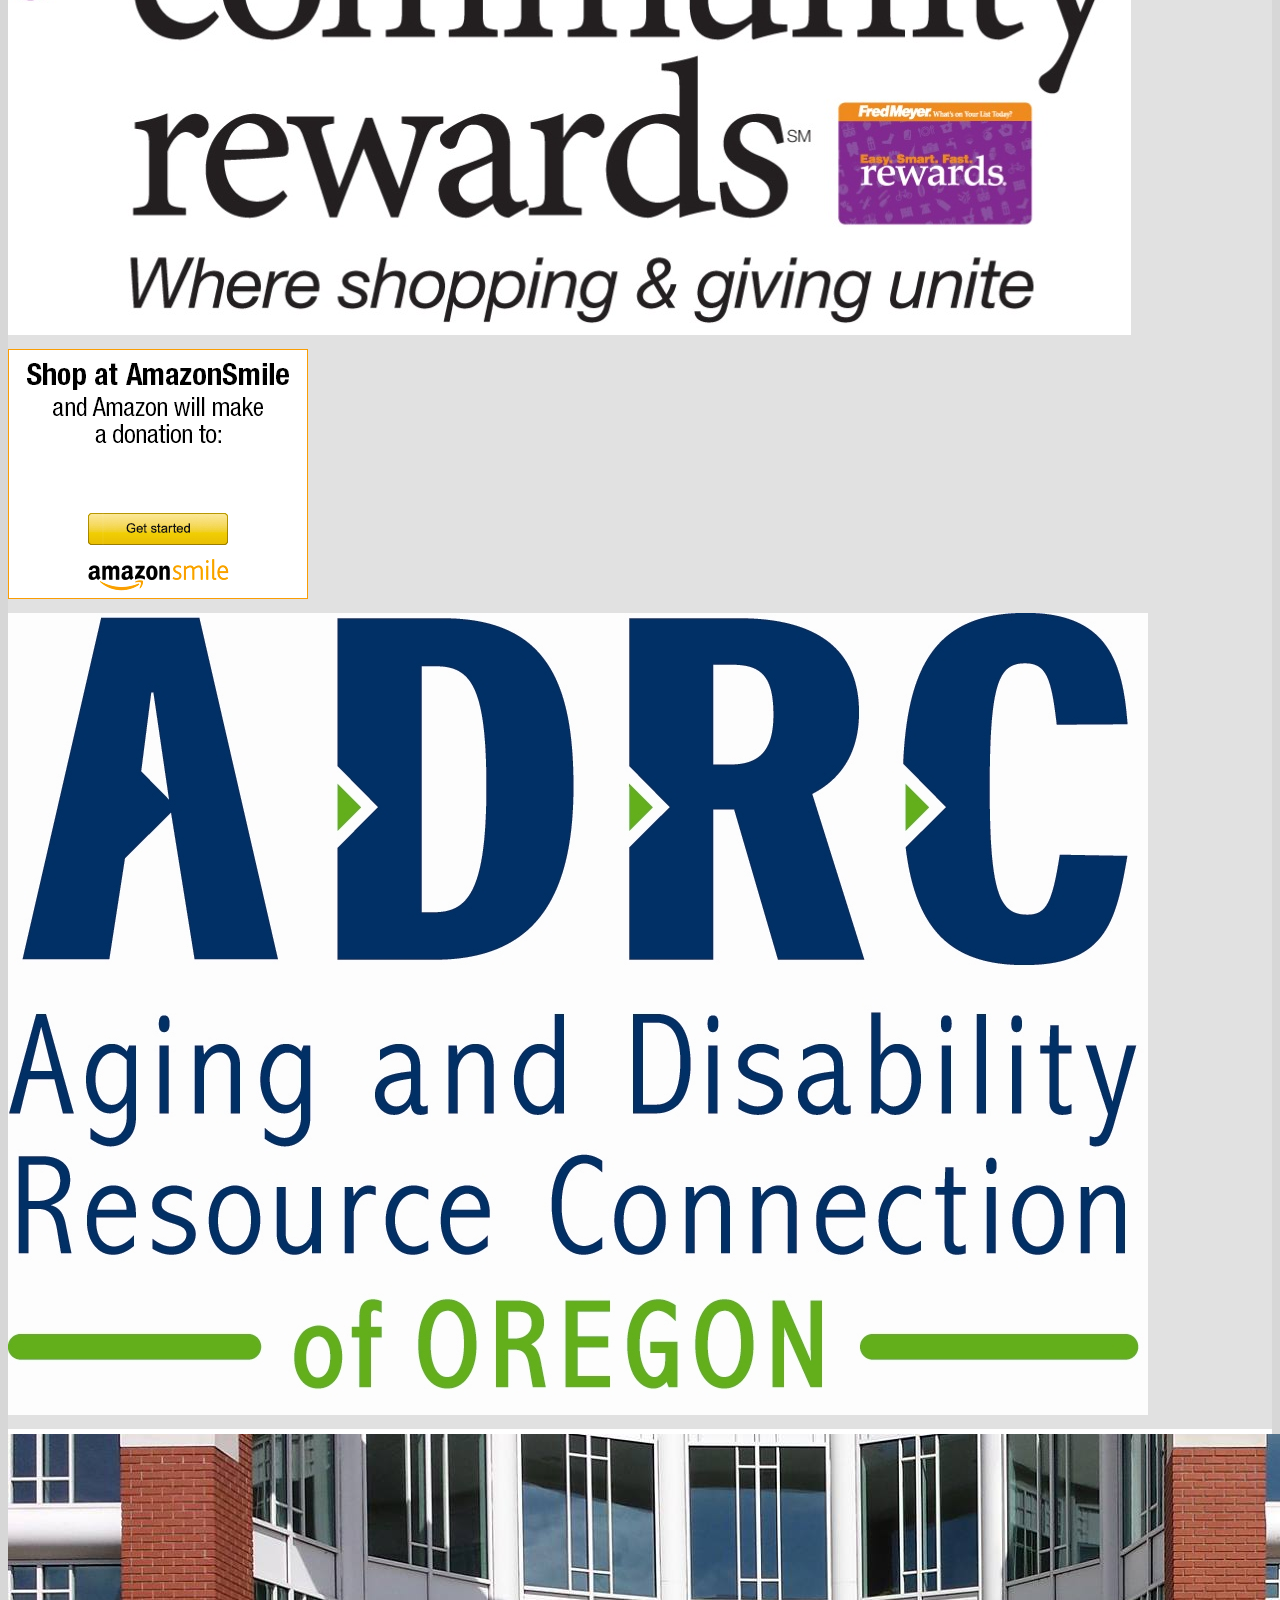
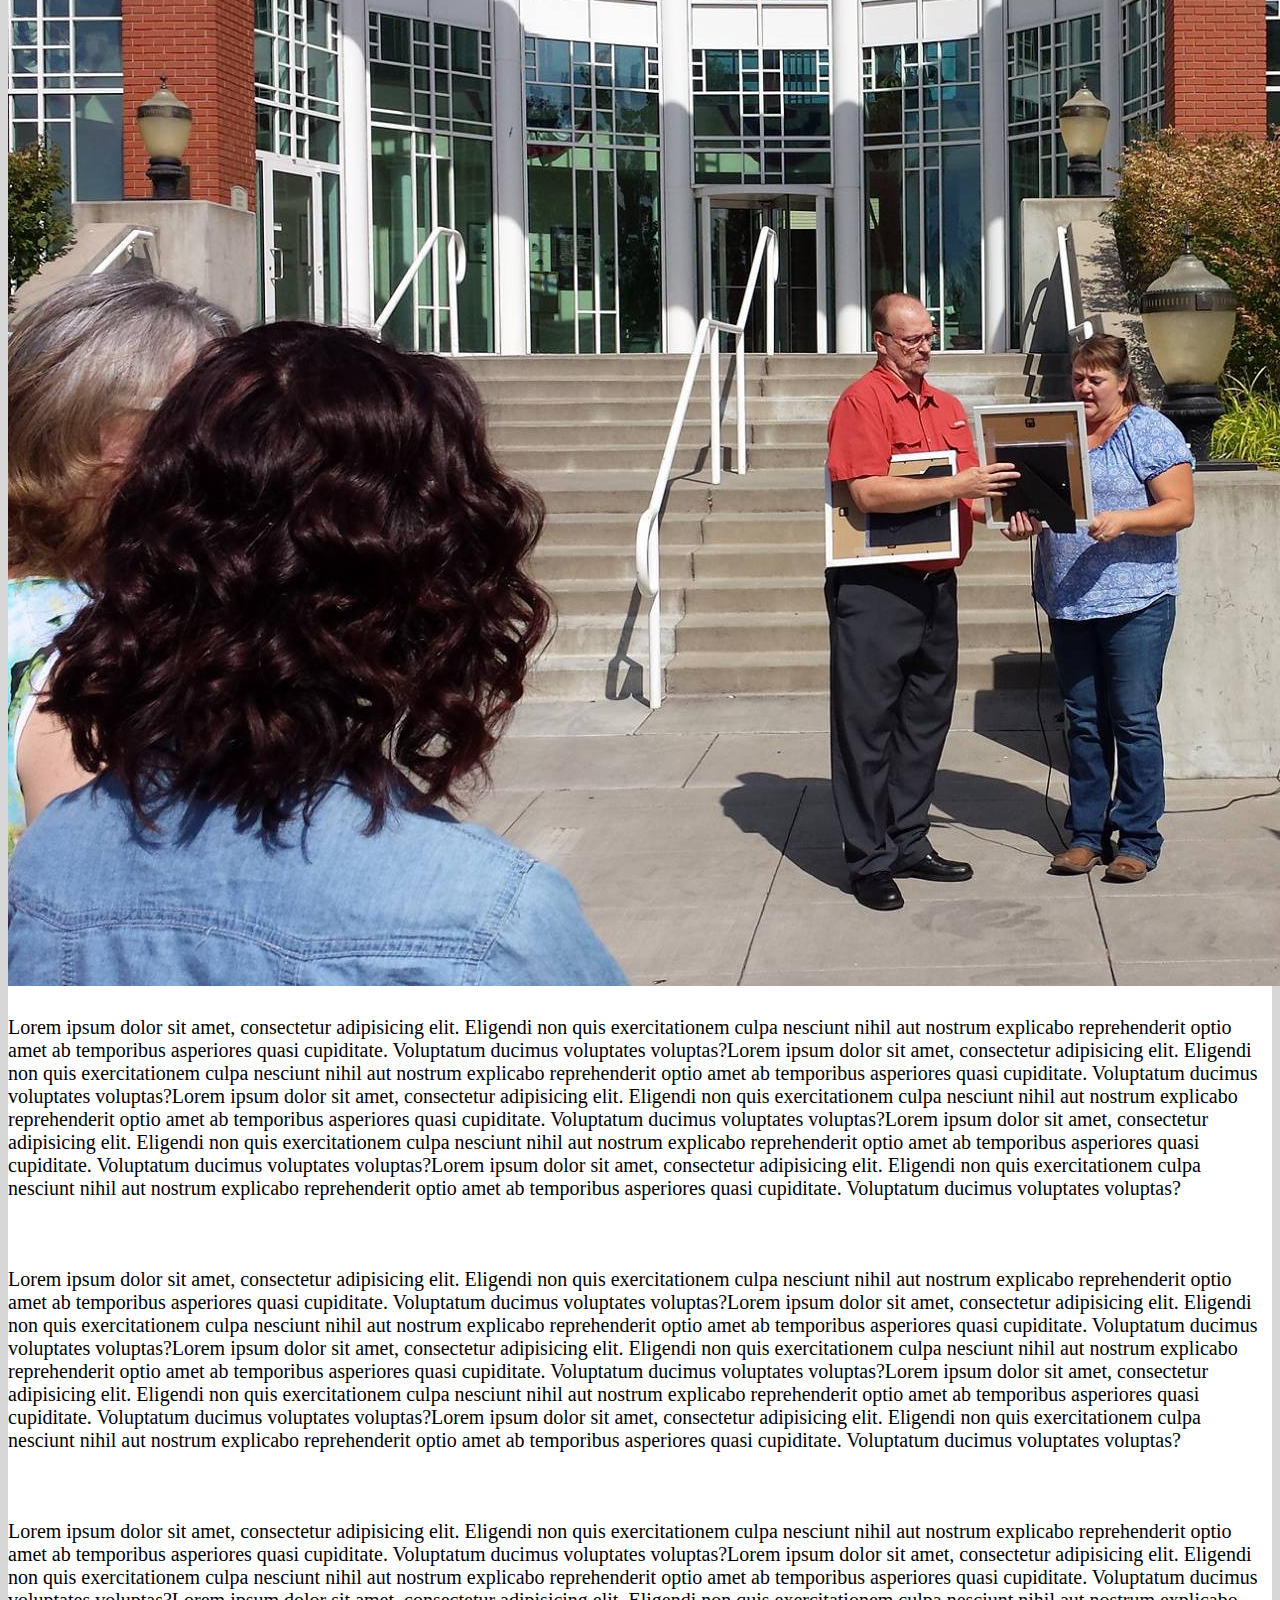
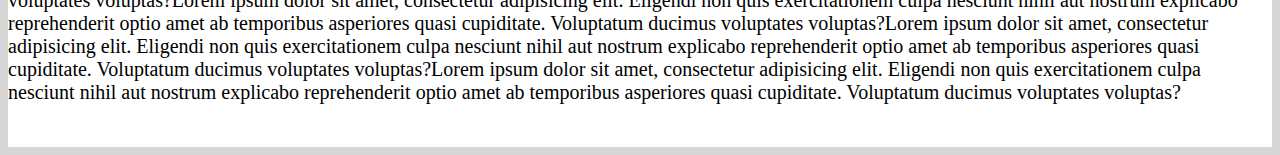
==== commit 3c3b67b8: "updates for accessibility" ====
--- a/index.html
+++ b/index.html
@@ -28,14 +28,17 @@
             <div class="col-md-1 btn-style">
                 <button type="button" class="blackCon topButtons">Black Contrast</button> 
             </div>
-            <div class="col-md-5"></div>
-            <div class="col-md-1 btn-style">
+            <div class="col-md-1 btn-style">
+                <button type="button" class="pinkCon topButtons">Pink Contrast</button> 
+            </div>
+            <div class="col-md-1"></div>
+            <div class="col-md-2 btn-style">
                 <button type="button" class="fontBtnReg topButtons">Regular Font</button> 
             </div>
-            <div class="col-md-1 btn-style">
+            <div class="col-md-2 btn-style">
                 <button type="button" class="fontBtnLrg position topButtons"><span class="ltBold">Larger Font</span></button> 
             </div>
-            <div class="col-md-1 btn-style">
+            <div class="col-md-2 btn-style">
                 <button type="button" class="fontBtnXLrg topButtons"><span class="drkBold">Largest Font</span></button> 
             </div>                    
         </div>
@@ -98,17 +101,16 @@
                 <button type="button" id="forms" class="leftButtons">Forms/Flyers</button>
                 <div class="subMenu home"><button type="button" id="home" class="dropStyle">Home</button></div>
                 <button type="button" id="contact" class="leftButtons">Contact Us</button>
-                
-              <div class="navPics">
+              <div class="navPics test">
                 <img src="http://belgerion.github.io/spokes/spokes-sign-window.jpg" class="img-responsive"></img>
               </div>
-              <div class="navPics">
+              <div class="navPics test">
                 <img src="http://belgerion.github.io/spokes/images/Fred-Meyer-Rewards-Card-logo-TPF-is-83520.jpg" class="img-responsive"></img>
               </div>
-              <div class="navPics">
+              <div class="navPics test">
                 <img src="http://belgerion.github.io/spokes/images/ccmtblv2.png" class="img-responsive"></img>
               </div>
-                            <div class="navPics">
+              <div class="navPics test">
                 <img src="http://belgerion.github.io/spokes/images/ADRClogo.JPG" class="img-responsive"></img>
               </div>
             </div>
@@ -125,6 +127,20 @@
             </div>
             <div class="content">
               <p>Lorem ipsum dolor sit amet, consectetur adipisicing elit. Eligendi non quis exercitationem culpa nesciunt nihil aut nostrum explicabo reprehenderit optio amet ab temporibus asperiores quasi cupiditate. Voluptatum ducimus voluptates voluptas?Lorem ipsum dolor sit amet, consectetur adipisicing elit. Eligendi non quis exercitationem culpa nesciunt nihil aut nostrum explicabo reprehenderit optio amet ab temporibus asperiores quasi cupiditate. Voluptatum ducimus voluptates voluptas?Lorem ipsum dolor sit amet, consectetur adipisicing elit. Eligendi non quis exercitationem culpa nesciunt nihil aut nostrum explicabo reprehenderit optio amet ab temporibus asperiores quasi cupiditate. Voluptatum ducimus voluptates voluptas?Lorem ipsum dolor sit amet, consectetur adipisicing elit. Eligendi non quis exercitationem culpa nesciunt nihil aut nostrum explicabo reprehenderit optio amet ab temporibus asperiores quasi cupiditate. Voluptatum ducimus voluptates voluptas?Lorem ipsum dolor sit amet, consectetur adipisicing elit. Eligendi non quis exercitationem culpa nesciunt nihil aut nostrum explicabo reprehenderit optio amet ab temporibus asperiores quasi cupiditate. Voluptatum ducimus voluptates voluptas?</p><br>
+            </div>
+            <div class="showSmall">
+              <div class="navPics">
+                <img src="http://belgerion.github.io/spokes/spokes-sign-window.jpg" class="img-responsive"></img>
+              </div>
+              <div class="navPics">
+                <img src="http://belgerion.github.io/spokes/images/Fred-Meyer-Rewards-Card-logo-TPF-is-83520.jpg" class="img-responsive"></img>
+              </div>
+              <div class="navPics">
+                <img src="http://belgerion.github.io/spokes/images/ccmtblv2.png" class="img-responsive"></img>
+              </div>
+              <div class="navPics">
+                <img src="http://belgerion.github.io/spokes/images/ADRClogo.JPG" class="img-responsive"></img>
+              </div>
             </div>
             </div>
         </div>
@@ -135,21 +151,31 @@
         $('.content').removeClass('yellowCon');
         $('.content').removeClass('greenCon');
         $('.content').removeClass('blackCon');
+        $('.content').removeClass('pinkCon');
       });
     $('.yellowCon').click(function(){
         $('.content').toggleClass('yellowCon');
         $('.content').removeClass('greenCon');
         $('.content').removeClass('blackCon');
+        $('.content').removeClass('pinkCon');
       });
     $('.greenCon').click(function(){
         $('.content').toggleClass('greenCon');
         $('.content').removeClass('yellowCon');
         $('.content').removeClass('blackCon');
+        $('.content').removeClass('pinkCon');
       });
       $('.blackCon').click(function(){
         $('.content').toggleClass('blackCon');
-        $('.content').toggleClass('greenCon');
-        $('.content').removeClass('yellowCon');
+        $('.content').removeClass('greenCon');
+        $('.content').removeClass('yellowCon');
+        $('.content').removeClass('pinkCon');
+      });
+      $('.pinkCon').click(function(){
+        $('.content').toggleClass('pinkCon');
+        $('.content').removeClass('greenCon');
+        $('.content').removeClass('yellowCon');
+        $('.content').removeClass('blackkCon');
       });
       $('.fontBtnReg').click(function(){
         $('.content').css('font-size', '20px');
--- a/styles.css
+++ b/styles.css
@@ -1,32 +1,4 @@
-@media (max-width: 1000px) { 
-    .logo {
-      width: 30%;
-      float: left;
 
-    }
-    .title {
-      width: 60%;
-      margin: auto;
-      float: left;
-    }
-    .search {
-      float: right;
-      width: 100%;
-    }
-    .navbar-default {
-      position: relative !important;
-    }
-    .topButtons {
-      font-size: 12px;
-      font-weight: none;
-      font-size: 15px;
-    }
- }
-@media (min-width: 2000px) { 
-  .topButtons {
-    font-size: 18px;
-  }
-}
 .container {
     background-color: #e1e1e1;
 }
@@ -45,7 +17,7 @@
   background-color: #c2fdff;
 }
 .skipNav {
-  background-color: white;
+
 }
 .leftButtons {
   width: 100%;
@@ -92,6 +64,10 @@
   background-color: black;
   color: white;
 }
+.pinkCon {
+  background-color: pink;
+  color: black;
+}
 .fontBtn {
   background-color: #d0fdff;
 }
@@ -121,10 +97,10 @@
   padding: 0 24px 0 23px;
 }
 .ltBold {
-  font-weight: bold;
+  font-size: 20px;
 }
 .drkBold {
-  font-weight: 900;
+  font-size: 30px;
 }
 .site {
   margin-top: 80px;
@@ -133,4 +109,46 @@
   margin: 0 auto;
   background-color: #d7d7d7 !important;
   border-color: #d7d7d7 !important;
+}
+.showSmall {
+  display: none;
+}
+@media (max-width: 1000px) { 
+    .logo {
+      width: 30%;
+      float: left;
+
+    }
+    .title {
+      width: 60%;
+      margin: auto;
+      float: left;
+    }
+    .search {
+      float: right;
+      width: 100%;
+    }
+    .navbar-default {
+      position: relative !important;
+    }
+    .topButtons {
+      font-size: 12px;
+      font-weight: none;
+      font-size: 15px;
+    }
+    .test {
+      display: none;
+    }
+    .showSmall {
+      display: inline;
+    }
+    .showSmall .img-responsive {
+      width: 80%;
+      margin: 0 auto;
+    }
+ }
+@media (min-width: 2000px) { 
+  .topButtons {
+    font-size: 18px;
+  }
 }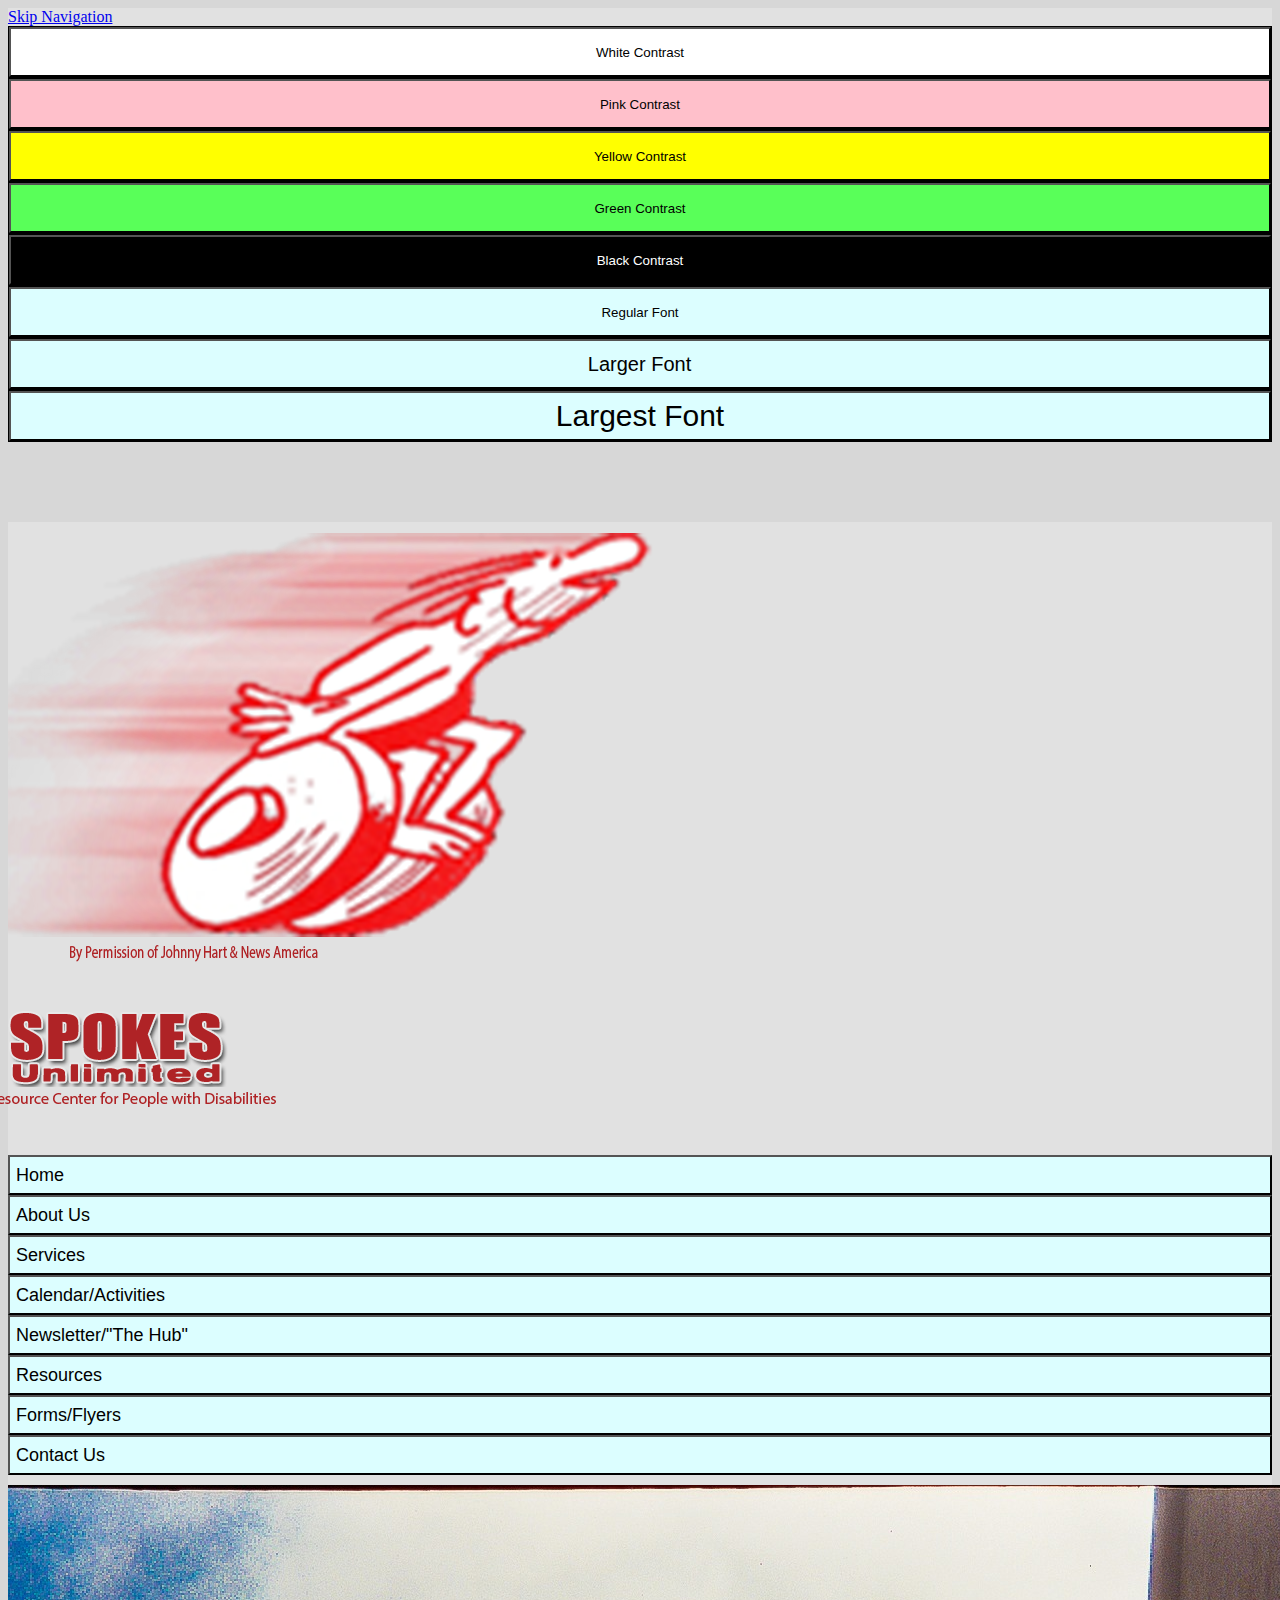
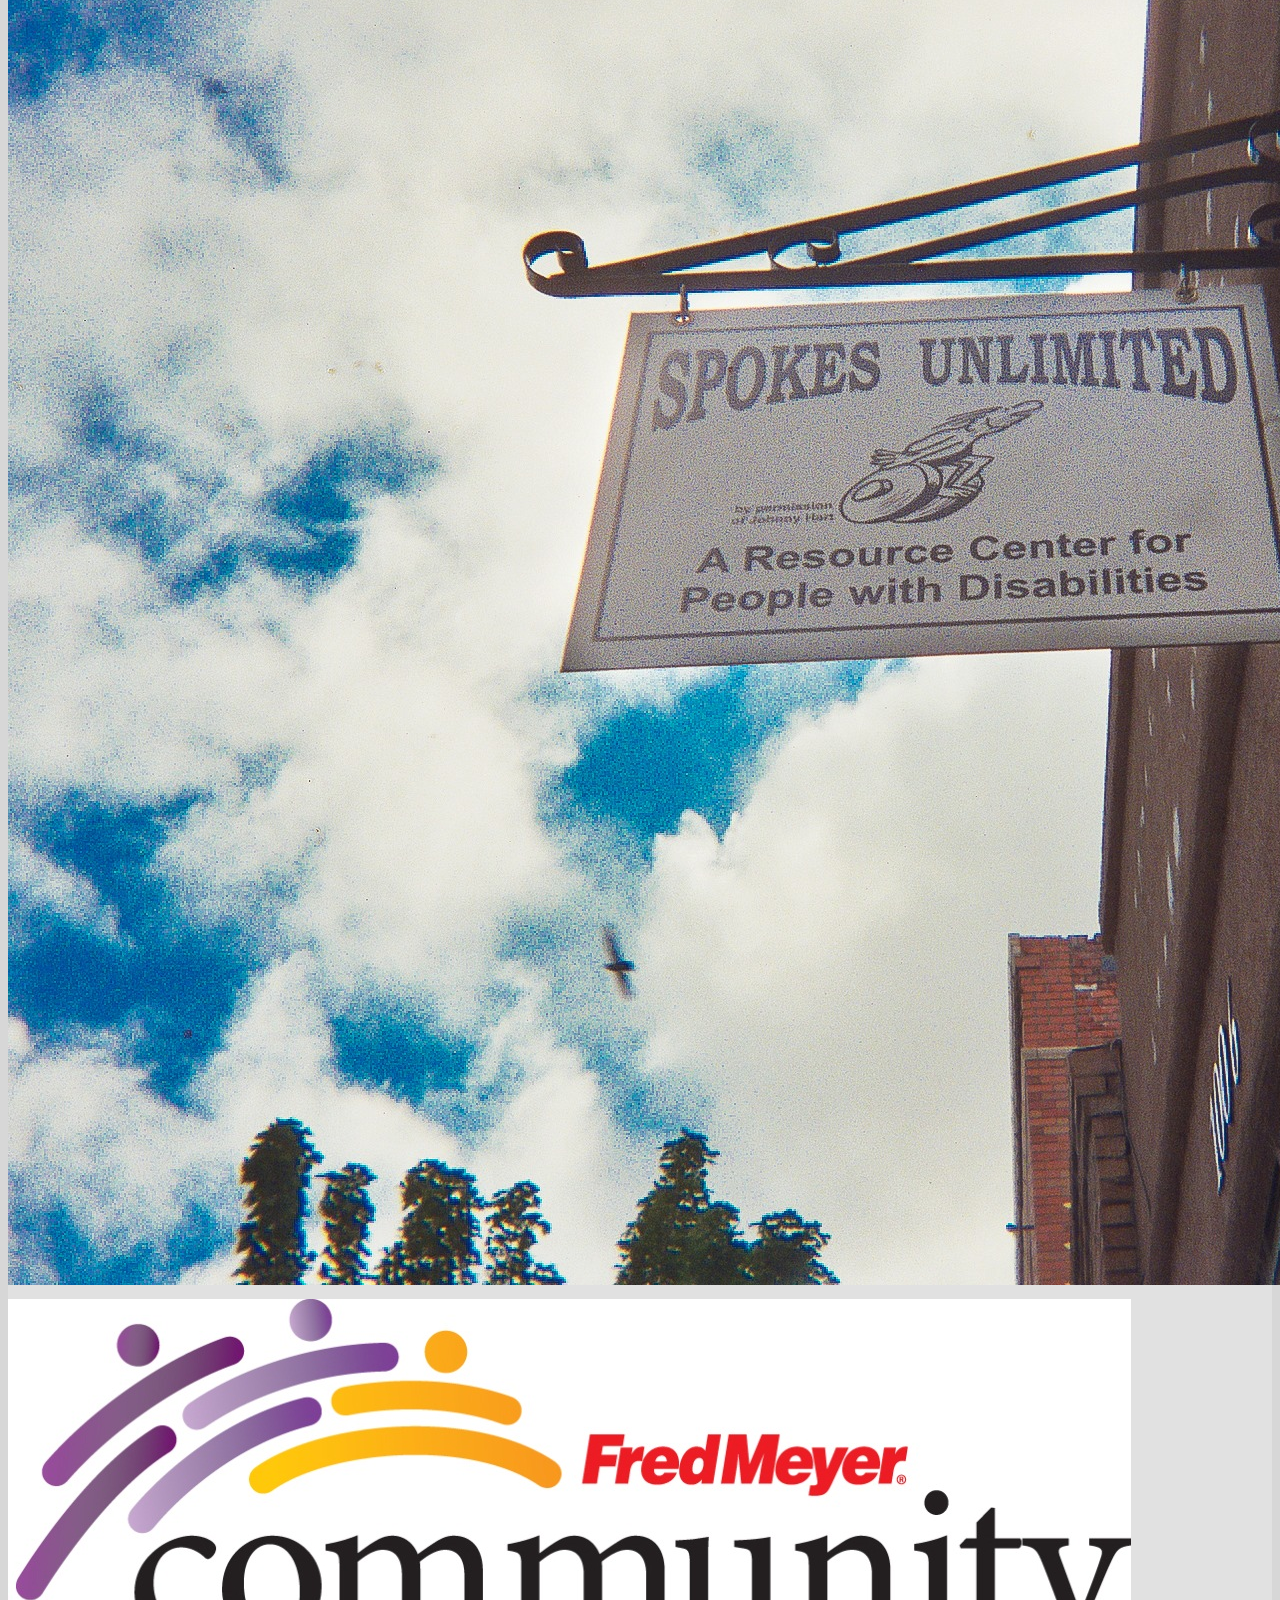
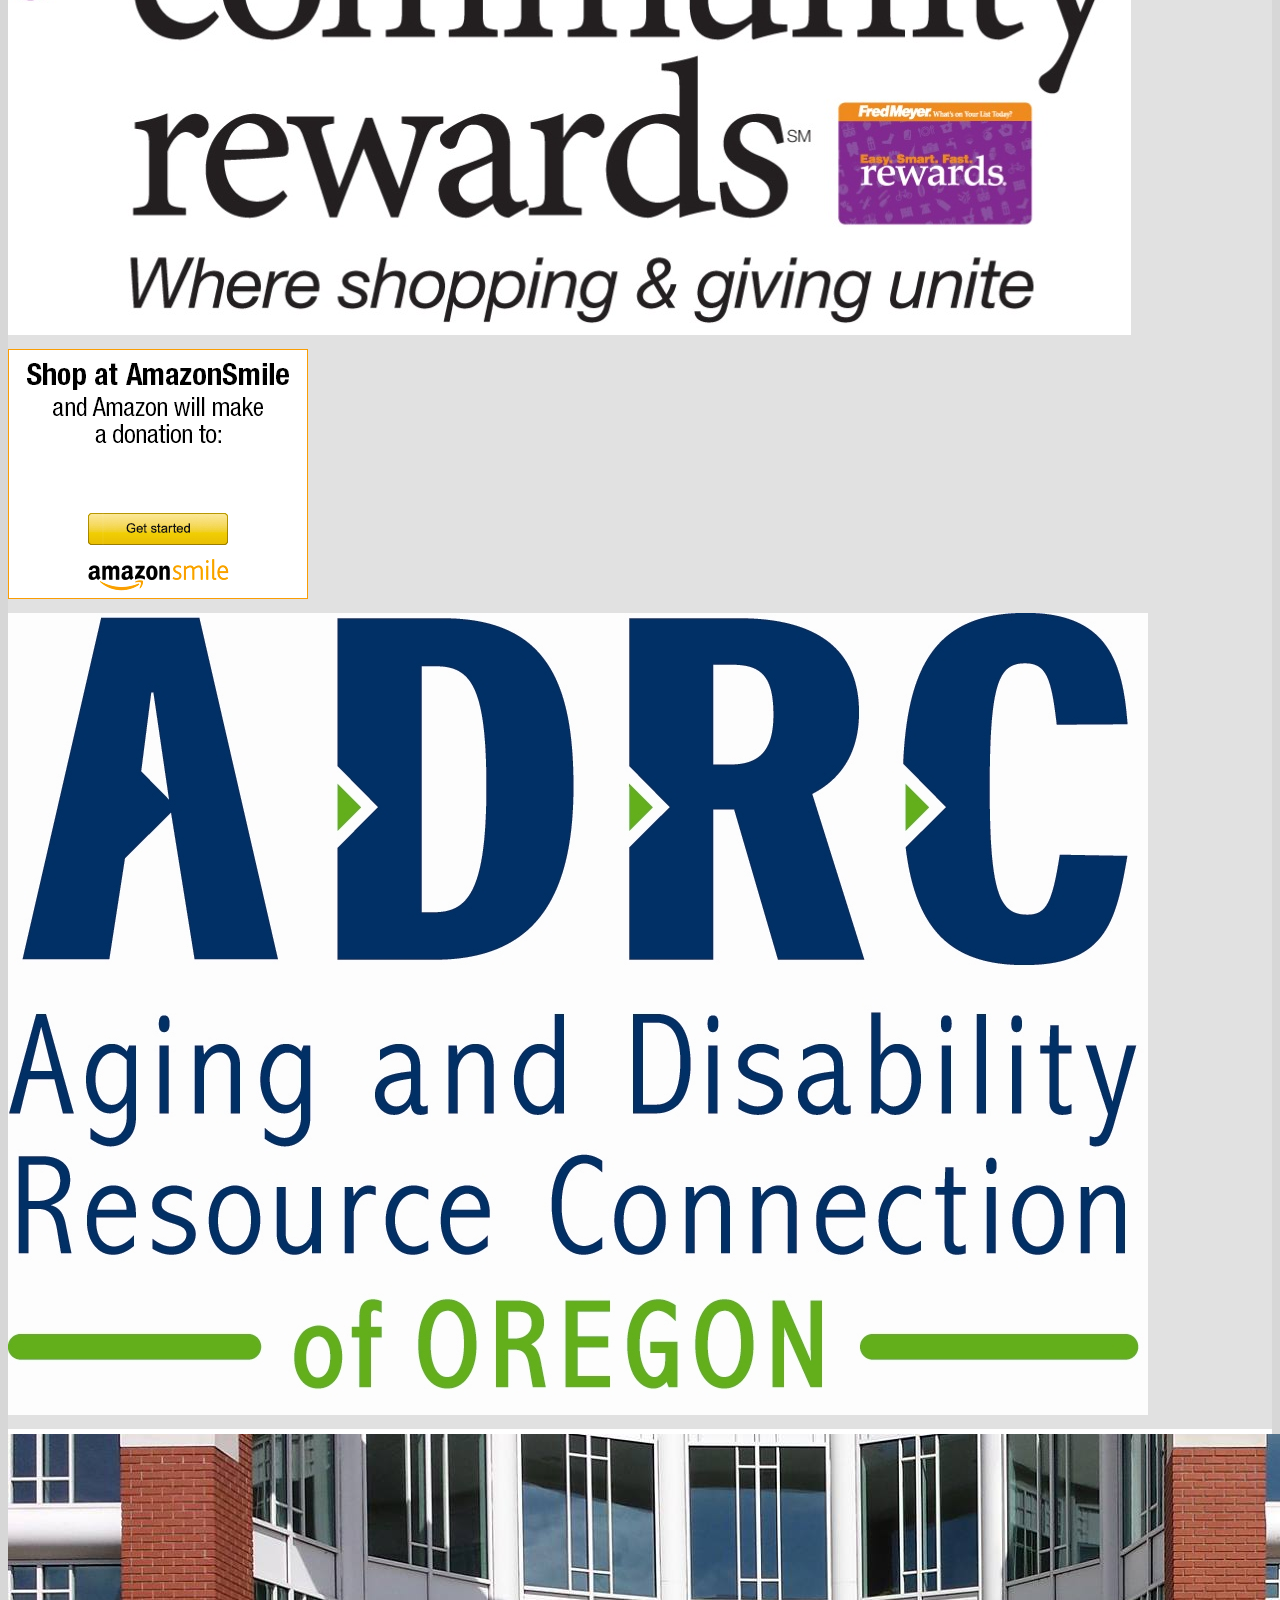
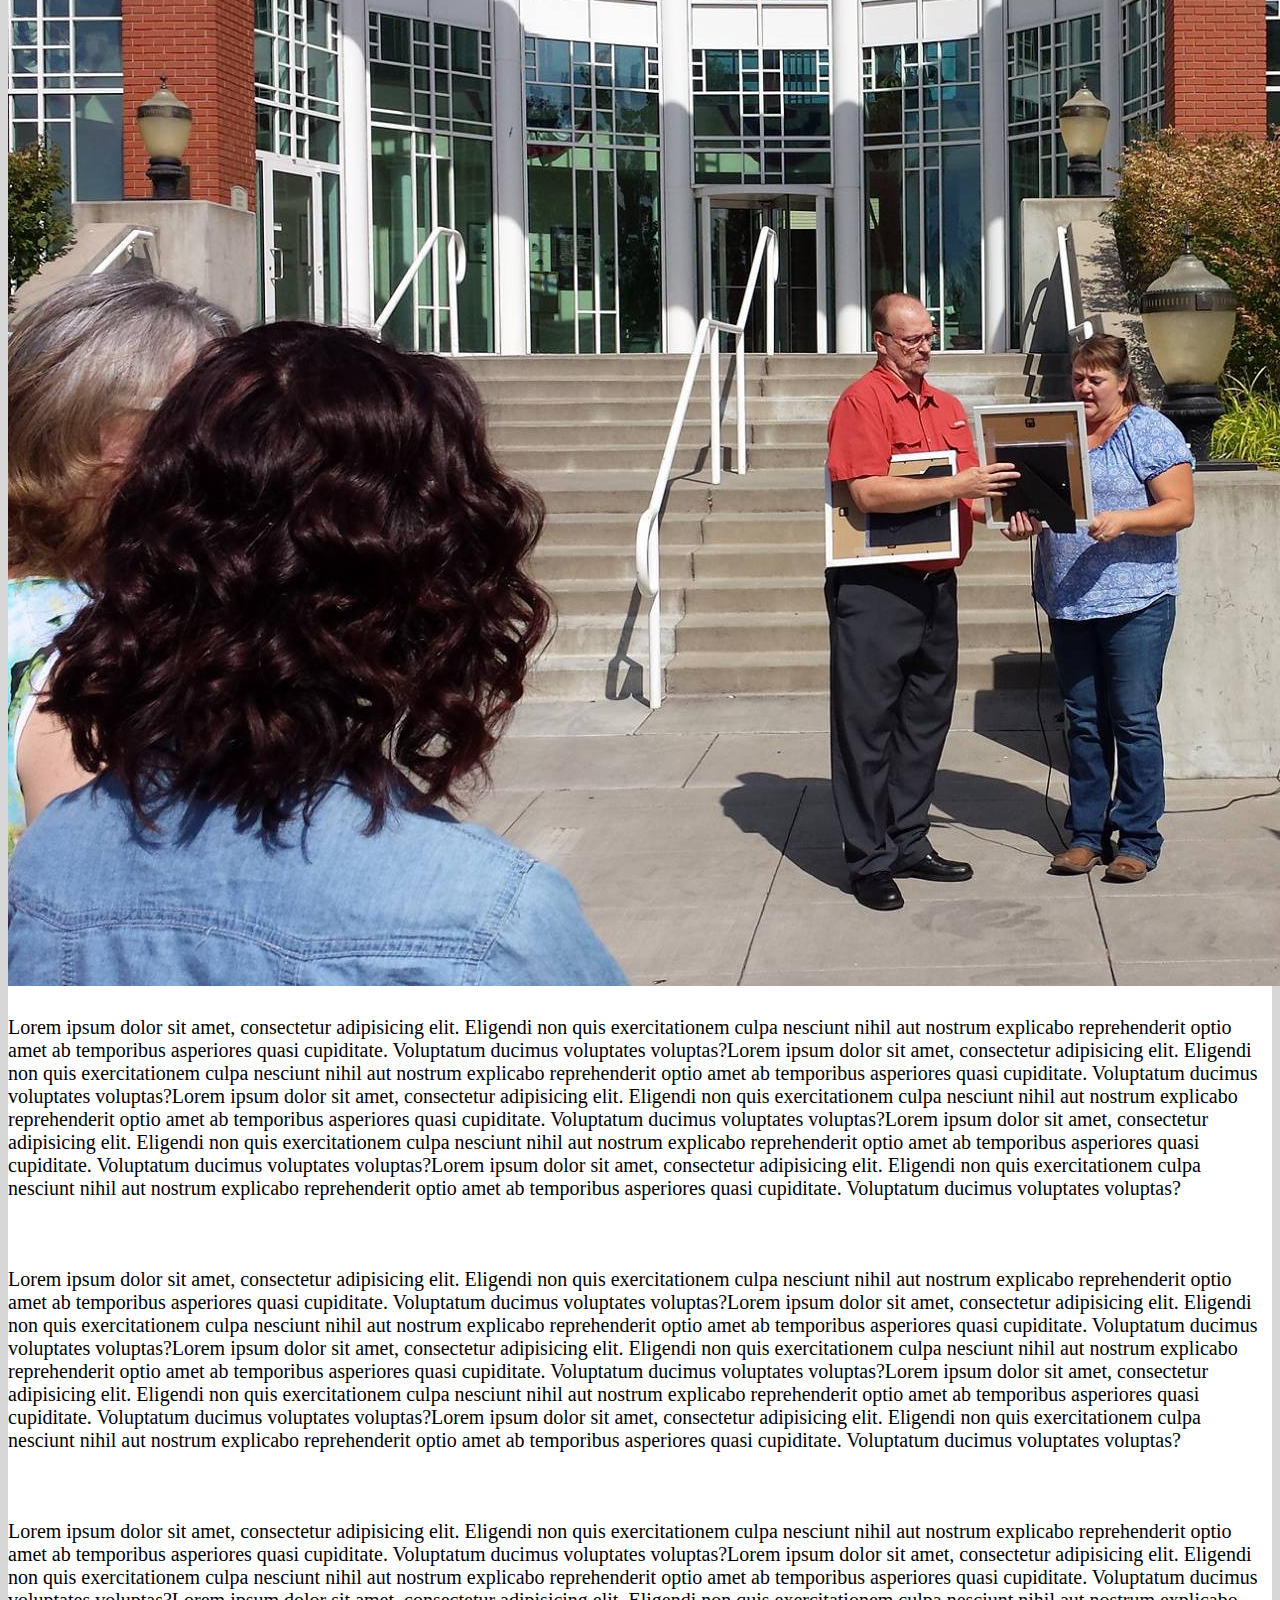
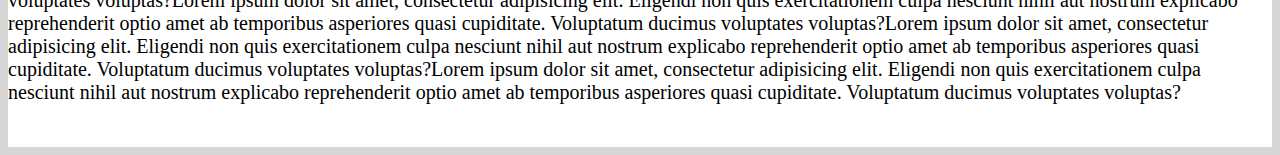
==== commit 1ca1ce77: "button fixes" ====
--- a/index.html
+++ b/index.html
@@ -20,6 +20,9 @@
                  <button type="button" class="whiteCon topButtons">White Contrast</button> 
             </div>
             <div class="col-md-1 btn-style">
+                <button type="button" class="pinkCon topButtons">Pink Contrast</button> 
+            </div>
+            <div class="col-md-1 btn-style">
                 <button type="button" class="yellowCon topButtons">Yellow Contrast</button> 
             </div>
             <div class="col-md-1 btn-style">
@@ -27,9 +30,6 @@
             </div>
             <div class="col-md-1 btn-style">
                 <button type="button" class="blackCon topButtons">Black Contrast</button> 
-            </div>
-            <div class="col-md-1 btn-style">
-                <button type="button" class="pinkCon topButtons">Pink Contrast</button> 
             </div>
             <div class="col-md-1"></div>
             <div class="col-md-2 btn-style">
@@ -54,7 +54,7 @@
             <div class="col-md-3 title">
                 <img src="http://belgerion.github.io/spokes/spokes-logo.png">
             </div>
-            <div class="col-md-5">
+            <div class="col-md-3">
                 
             </div>
             <div class="col-md-4 search rounded">
@@ -175,7 +175,7 @@
         $('.content').toggleClass('pinkCon');
         $('.content').removeClass('greenCon');
         $('.content').removeClass('yellowCon');
-        $('.content').removeClass('blackkCon');
+        $('.content').removeClass('blackCon');
       });
       $('.fontBtnReg').click(function(){
         $('.content').css('font-size', '20px');
--- a/styles.css
+++ b/styles.css
@@ -13,7 +13,7 @@
   margin-left: -50px !important;
 }
 .search{
-  margin: 40px 0 0 330px !important;
+  margin: 40px 0 0 0 !important;
   background-color: #c2fdff;
 }
 .skipNav {
@@ -147,8 +147,16 @@
       margin: 0 auto;
     }
  }
-@media (min-width: 2000px) { 
+@media (max-width: 1200px) { 
   .topButtons {
-    font-size: 18px;
+    font-size: 12px !important;
   }
+  .ltBold {
+  font-size: 15px;
+  font-weight: bold;
+}
+.drkBold {
+  font-size: 20px;
+  font-weight: bolder;
+}
 }